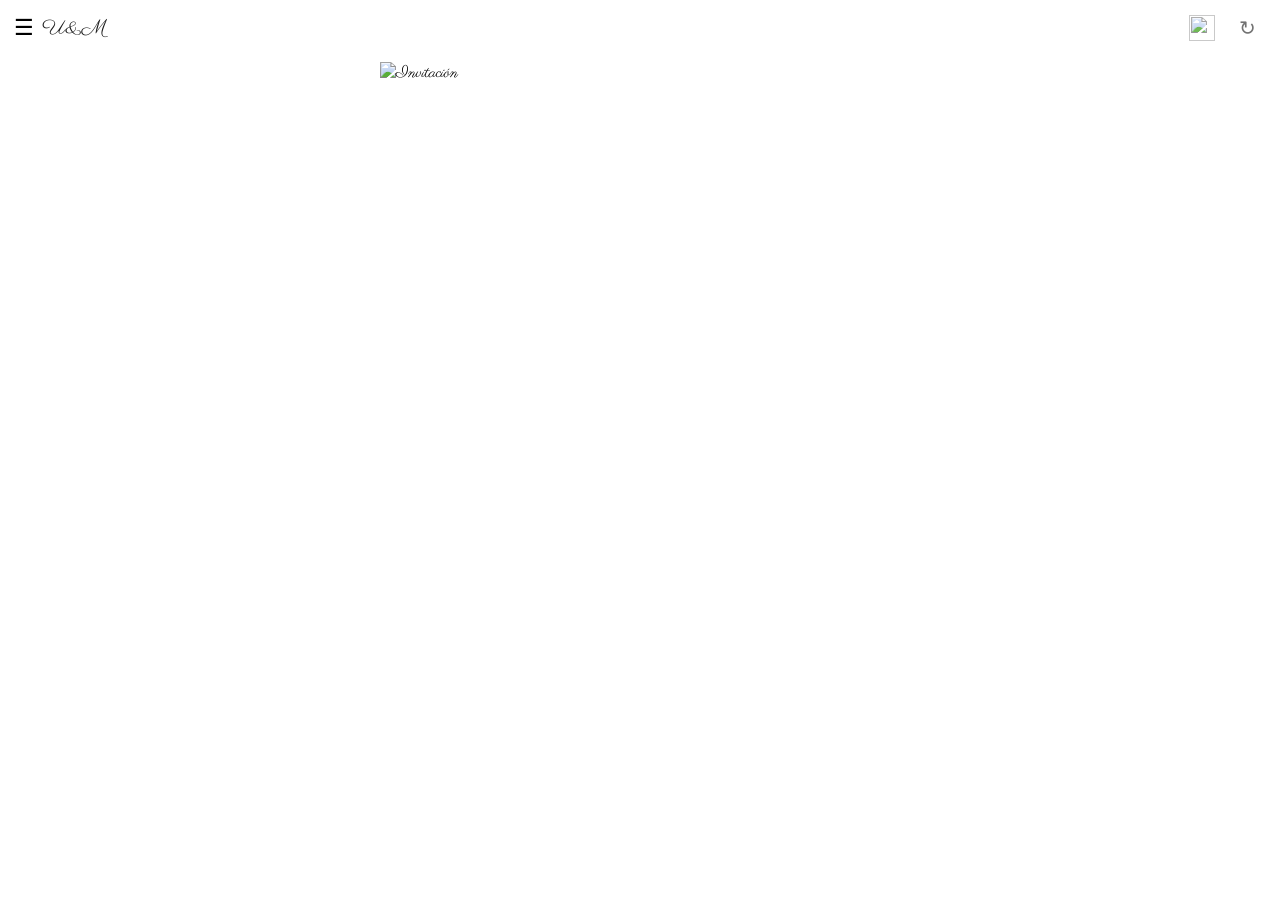
==== index.html @ 6ea9ab68 "Corregir visualización en iPhone" ====
<!DOCTYPE html>
<html lang="es">
<head>
  <meta charset="UTF-8" />
  <meta name="viewport" content="width=device-width, initial-scale=1" />
<!-- =========================
     VISTA PREVIA WHATSAPP / REDES
     ========================= -->
<!-- Vista previa WhatsApp / redes -->
<title>Urbano y María | 12/09/2026</title>
<meta name="description" content="Nos hace mucha ilusión invitarte a nuestra boda. Toca para abrir la invitación." />

<link rel="canonical" href="https://urbanoymaria.github.io/invitacion/" />

<meta property="og:locale" content="es_ES" />
<meta property="og:site_name" content="Urbano y María" />
<meta property="og:title" content="Urbano y María | 12/09/2026" />
<meta property="og:description" content="Nos hace mucha ilusión invitarte a nuestra boda. Toca para abrir la invitación." />
<meta property="og:type" content="website" />
<meta property="og:url" content="https://urbanoymaria.github.io/invitacion/" />

<meta property="og:image" content="https://urbanoymaria.github.io/invitacion/assets/whatsapp-card.jpg" />
<meta property="og:image:url" content="https://urbanoymaria.github.io/invitacion/assets/whatsapp-card.jpg" />
<meta property="og:image:secure_url" content="https://urbanoymaria.github.io/invitacion/assets/whatsapp-card.jpg" />
<meta property="og:image:type" content="image/jpeg" />
<meta property="og:image:width" content="1122" />
<meta property="og:image:height" content="1402" />
<meta property="og:image:alt" content="Invitación de boda de Urbano y María" />

<meta itemprop="name" content="Urbano y María | Invitación de boda" />
<meta itemprop="description" content="Nos hace mucha ilusión invitarte a nuestra boda. Toca para abrir la invitación." />
<meta itemprop="image" content="https://urbanoymaria.github.io/invitacion/assets/whatsapp-card.jpg" />

<meta name="twitter:card" content="summary_large_image" />
<meta name="twitter:title" content="Urbano y María | Invitación de boda" />
<meta name="twitter:description" content="Nos hace mucha ilusión invitarte a nuestra boda. Toca para abrir la invitación." />
<meta name="twitter:image" content="https://urbanoymaria.github.io/invitacion/assets/whatsapp-card.jpg" />

  <link rel="icon" type="image/png" href="assets/logo.png">
  <link rel="apple-touch-icon" href="assets/logo.png">

  <!-- Parisienne -->
  <link rel="preconnect" href="https://fonts.googleapis.com">
  <link rel="preconnect" href="https://fonts.gstatic.com" crossorigin>
  <link href="https://fonts.googleapis.com/css2?family=Parisienne&display=swap" rel="stylesheet">

  <link rel="stylesheet" href="style.css?v=8" />

  <!-- Ocultar hint de portada a los 15 segundos -->
  <style>
    .invHintHome.is-hidden {
      opacity: 0 !important;
      visibility: hidden !important;
      pointer-events: none !important;
      transition: opacity 0.45s ease, visibility 0.45s ease;
    }
  </style>
</head>

<body>

  <!-- INTRO: SOBRE -->
  <div id="intro" class="intro" aria-label="Sobre de invitación">
    <video
      id="introVideo"
      class="introVideo"
      src="assets/Sobre.mp4"
      playsinline
      webkit-playsinline
      muted
      preload="auto"
    ></video>

    <!-- Pantalla inicial para que en iPhone no aparezca todo negro antes de tocar -->
    <button id="introStartHint" class="introStartHint" type="button" aria-label="Abrir invitación">
      <span class="introSeal">U&amp;M</span>
      <span class="introNames">Urbano y María</span>
      <span class="introText">Toca para abrir el sobre</span>
    </button>
  </div>

  <!-- APP -->
  <div id="app" class="app" aria-hidden="true">

    <!-- TOPBAR -->
    <header class="topbar">
      <button id="menuBtn" class="iconBtn" aria-label="Menú" type="button">☰</button>
      <div class="logoText">U&amp;M</div>

      <button id="giftBtn" class="giftBtn" type="button" aria-label="Sorpresa">
        <img src="assets/IconoRegalo.png" alt="" class="giftIcon">
      </button>
      <button id="replayBtn" class="replayBtn" type="button" aria-label="Ver el sobre otra vez">↻</button>
    </header>

    <!-- MENÚ OVERLAY -->
    <div id="menuOverlay" class="menuOverlay" aria-hidden="true">
      <button id="closeBtn" class="closeBtn" aria-label="Cerrar" type="button">✕</button>

      <nav class="menuNav" aria-label="Navegación">
        <button class="menuLink" data-page="inicio" type="button">Invitación</button>
        <button class="menuLink" data-page="asistencia" type="button">Asistencia</button>
        <button class="menuLink" data-page="ceremonia" type="button">Ceremonia</button>
        <button class="menuLink" data-page="banquete" type="button">Banquete</button>
        <button class="menuLink" data-page="autobus" type="button">Autobús</button>
        <button class="menuLink" data-page="itinerario" type="button">Itinerario</button>
        <button class="menuLink" data-page="agradecimiento" type="button">Agradecimiento</button>
      </nav>
    </div>

    <main class="pages">

      <!-- INICIO: PORTADA COMPLETA -->
      <section class="page is-active is-visible" data-page="inicio">
        <div class="homeFit">
          <div class="invImageWrap">

            <img
              class="invImage"
              src="assets/Invitacion.png"
              alt="Invitación"
              id="openInvFull"
              draggable="false"
            />

            <!-- HINT SOLO EN LA PORTADA -->
            <div class="invHintHome" aria-hidden="true">
              Toca para ampliar la invitación
            </div>

          </div>
        </div>
      </section>

      <!-- ASISTENCIA (FORM EMBEBIDO) -->
      <section class="page" data-page="asistencia">
        <div class="formWrap">
          <iframe
            class="gform"
            src="https://docs.google.com/forms/d/e/1FAIpQLSfeHvcNCgCbFV3fCGgnvcn0bBKmm-f4SxqXnwa47AQiINEIfg/viewform?embedded=true"
            frameborder="0"
            marginheight="0"
            marginwidth="0"
            loading="lazy"
            title="Confirmación de asistencia"
          ></iframe>
        </div>
      </section>

      <!-- CEREMONIA -->
      <section class="page" data-page="ceremonia">
        <div class="placePage">
          <div class="placeMedia">
            <img class="placeImg" src="assets/Ceremonia.png" alt="Ceremonia">
          </div>

          <div class="placeInfo">
            <h2 class="placeTitle">Parroquia San Lorenzo<br>Mártir</h2>

            <a
              class="mapLink"
              href="https://www.google.com/maps/place/Parroquia+San+Lorenzo+M%C3%A1rtir/@37.3972877,-5.9966549,17z/data=!3m1!4b1!4m6!3m5!1s0xd126c092f59388d:0x5872d314a10f4389!8m2!3d37.3972877!4d-5.9966549!16s%2Fg%2F121b743b?entry=ttu"
              target="_blank"
              rel="noopener"
              aria-label="Abrir ubicación en Google Maps"
            >
              <img class="mapIcon" src="assets/IconoMapa.png" alt="">
              <div class="mapHint">(Clic)</div>
            </a>
          </div>
        </div>
      </section>

      <!-- BANQUETE -->
      <section class="page" data-page="banquete">
        <div class="placePage">
          <div class="placeMedia">
            <img class="placeImg" src="assets/Banquete.png" alt="Banquete">
          </div>

          <div class="placeInfo">
            <h2 class="placeTitle">Hacienda Los<br>Parrales</h2>

            <a
              class="mapLink"
              href="https://maps.app.goo.gl/1y66pSW94DeNK1ky6"
              target="_blank"
              rel="noopener"
              aria-label="Abrir ubicación en Google Maps"
            >
              <img class="mapIcon" src="assets/IconoMapa.png" alt="">
              <div class="mapHint">(Clic)</div>
            </a>
          </div>
        </div>
      </section>

<!-- AUTOBÚS -->
<section class="page" data-page="autobus">
  <div class="busPage busPageFit">

    <!-- IDA -->
    <div class="busBlock">
      <div class="busRouteLabel">Ida</div>

      <h2 class="busTitle">Parroquia San Lorenzo<br>Mártir</h2>

      <div class="busCard">
        <div class="busCardTitle">Parada: Torneo</div>
        <div class="busCardSub">(Salesianas San Vicente)</div>
        <div class="busCardTime">19:00h</div>
      </div>
    </div>

    <div class="busBlock">
      <h2 class="busTitle">Hacienda Los Parrales</h2>

      <a
        class="busMapLink"
        href="https://maps.app.goo.gl/1y66pSW94DeNK1ky6"
        target="_blank"
        rel="noopener"
        aria-label="Abrir Hacienda Los Parrales en Google Maps"
      >
        <img class="busMapIcon" src="assets/IconoMapa.png" alt="">
        <div class="busMapHint">(Clic)</div>
      </a>
    </div>

    <!-- VUELTA -->
    <div class="busBlock">
      <div class="busRouteLabel">Vuelta</div>

      <h2 class="busTitle">Hacienda Los Parrales</h2>

      <div class="busCard">
        <div class="busCardTime">05:00h</div>
      </div>

      <div class="busCity">Gines - Sevilla</div>
    </div>

    <div class="busDivider">
      <span></span><i>∞</i><span></span>
    </div>

    <div class="busBlock">
      <div class="busWrap">
        <h2 class="placeTitle">Otros</h2>

        <div class="otrosRow">
          <div class="otrosLeft">Taxi Sanlúcar</div>
          <div class="otrosRight">
            <a class="otrosLink" href="tel:654110110">654 110 110</a>
          </div>
        </div>

      </div>
    </div>

  </div>
</section>
<!-- ITINERARIO -->
<section class="page" data-page="itinerario">
  <div class="timelinePage">
    <h2 class="timelineTitle">Itinerario</h2>

    <div class="timelineList">

      <div class="timelineItem">
        <div class="timelineIcon">⛪</div>
        <div class="timelineContent">
          <div class="timelineTime">17:00 h</div>
          <div class="timelineEvent">Ceremonia</div>
        </div>
      </div>

      <div class="timelineItem">
        <div class="timelineIcon">🚌</div>
        <div class="timelineContent">
          <div class="timelineTime">19:00 h</div>
          <div class="timelineEvent">Recogida</div>
        </div>
      </div>

      <div class="timelineItem">
        <div class="timelineIcon">🥂</div>
        <div class="timelineContent">
          <div class="timelineTime">20:00 h</div>
          <div class="timelineEvent">Recepción</div>
        </div>
      </div>

      <div class="timelineItem">
        <div class="timelineIcon">🍽️</div>
        <div class="timelineContent">
          <div class="timelineTime">22:00 h</div>
          <div class="timelineEvent">Cena</div>
        </div>
      </div>

      <div class="timelineItem">
        <div class="timelineIcon">🎶</div>
        <div class="timelineContent">
          <div class="timelineTime">00:00 h</div>
          <div class="timelineEvent">Baile</div>
        </div>
      </div>

      <div class="timelineItem">
        <div class="timelineIcon">🚕</div>
        <div class="timelineContent">
          <div class="timelineTime">05:00 h</div>
          <div class="timelineEvent">Fin de fiesta</div>
        </div>
      </div>

    </div>
  </div>
</section>

      <!-- AGRADECIMIENTO -->
      <section class="page" data-page="agradecimiento">
        <div class="thanksWrap">
          <p class="thanksText">¡Para nosotros lo más importante es tu presencia!</p>

          <p class="thanksText">
            Pero si deseas tener un detalle con nosotros, puedes hacerlo en la siguiente cuenta bancaria
          </p>

          <p class="thanksIban">
            ES55 0081 0265 9900 0226 7630
          </p>
        </div>
      </section>

    </main>
  </div>

  <!-- OVERLAY FULLSCREEN INVITACIÓN -->
  <div id="invFull" class="invFull" aria-hidden="true">
    <img
      id="invFullImg"
      src="assets/Invitacionhorizontal.png"
      alt="Invitación horizontal"
      class="invFullImg"
      draggable="false"
    >
  </div>

  <!-- OVERLAY SORPRESA -->
  <div id="giftOverlay" class="giftOverlay" aria-hidden="true">
    <div class="giftCard" role="dialog" aria-label="Sorpresa">
      <img class="giftImg" src="assets/MarcoSanLorenzo.png" alt="Ejemplo enmarcado: Plaza de San Lorenzo" />

      <div class="giftText">
        La invitación física tiene detrás la <b>Plaza de San Lorenzo</b>.
        <br>
        Está pensada para que puedas <b>enmarcarla</b> y guardarla de recuerdo.
      </div>

      <div class="giftHint">Toca para cerrar</div>
    </div>
  </div>

  <script>
  // ========= ALTURA REAL EN MÓVILES / iPHONE =========
  function setRealViewportHeight() {
    document.documentElement.style.setProperty("--vh", `${window.innerHeight * 0.01}px`);
  }

  setRealViewportHeight();
  window.addEventListener("resize", setRealViewportHeight);
  window.addEventListener("orientationchange", () => {
    setTimeout(setRealViewportHeight, 300);
  });

  // ========= INTRO SOBRE =========
  const intro = document.getElementById("intro");
  const introVideo = document.getElementById("introVideo");
  const introStartHint = document.getElementById("introStartHint");
  const app = document.getElementById("app");

  let started = false;
  let introFallbackTimer = null;

  // ========= HINT PORTADA 15 SEGUNDOS =========
  const invHintHome = document.querySelector(".invHintHome");
  let invHintTimer = null;

  function showHomeHintFor15Seconds() {
    if (!invHintHome) return;

    clearTimeout(invHintTimer);
    invHintHome.classList.remove("is-hidden");

    invHintTimer = setTimeout(() => {
      invHintHome.classList.add("is-hidden");
    }, 15000);
  }

  function showApp(){
    clearTimeout(introFallbackTimer);

    intro.style.display = "none";
    intro.classList.remove("fadeOut");
    intro.classList.remove("is-playing");

    app.classList.add("show");
    app.setAttribute("aria-hidden", "false");

    setRealViewportHeight();
    window.scrollTo(0,0);

    showHomeHintFor15Seconds();
  }

  function showIntro(){
    clearTimeout(introFallbackTimer);
    clearTimeout(invHintTimer);

    app.classList.remove("show");
    app.setAttribute("aria-hidden", "true");

    intro.style.display = "block";
    intro.classList.remove("fadeOut");
    intro.classList.remove("is-playing");

    started = false;

    if (invHintHome) invHintHome.classList.remove("is-hidden");

    try{
      introVideo.pause();
      introVideo.currentTime = 0;
    }catch(e){}
  }

  async function startIntro(e){
    if (e) {
      e.preventDefault();
      e.stopPropagation();
    }

    if (started) return;
    started = true;

    clearTimeout(introFallbackTimer);

    intro.classList.add("is-playing");

    // Fallback iPhone: si Safari no lanza el ended del vídeo, no se queda bloqueado.
    const fallbackSeconds = Number.isFinite(introVideo.duration) && introVideo.duration > 0
      ? Math.min(introVideo.duration + 1, 10)
      : 7;

    introFallbackTimer = setTimeout(() => {
      intro.classList.add("fadeOut");
      setTimeout(showApp, 520);
    }, fallbackSeconds * 1000);

    try {
      introVideo.muted = true;
      introVideo.setAttribute("muted", "");
      introVideo.setAttribute("playsinline", "");
      introVideo.setAttribute("webkit-playsinline", "");

      introVideo.currentTime = 0;
      await introVideo.play();
    } catch (error) {
      clearTimeout(introFallbackTimer);
      intro.classList.add("fadeOut");
      setTimeout(showApp, 520);
    }
  }

  if (intro && introVideo) {
    intro.addEventListener("click", startIntro, { passive: false });
    intro.addEventListener("touchend", startIntro, { passive: false });

    if (introStartHint) {
      introStartHint.addEventListener("click", startIntro, { passive: false });
      introStartHint.addEventListener("touchend", startIntro, { passive: false });
    }

    introVideo.addEventListener("ended", () => {
      clearTimeout(introFallbackTimer);
      intro.classList.add("fadeOut");
      setTimeout(showApp, 520);
    });

    introVideo.addEventListener("error", () => {
      clearTimeout(introFallbackTimer);
      intro.classList.add("fadeOut");
      setTimeout(showApp, 520);
    });
  }

  // ========= MENÚ =========
  const menuBtn = document.getElementById("menuBtn");
  const closeBtn = document.getElementById("closeBtn");
  const menuOverlay = document.getElementById("menuOverlay");

  if (menuBtn && menuOverlay) {
    menuBtn.addEventListener("click", () => menuOverlay.classList.add("show"));
  }

  if (closeBtn && menuOverlay) {
    closeBtn.addEventListener("click", () => menuOverlay.classList.remove("show"));
  }

  if (menuOverlay) {
    menuOverlay.addEventListener("click", (e) => {
      if (e.target === menuOverlay) menuOverlay.classList.remove("show");
    });
  }

  // ========= PÁGINAS =========
  const pages = Array.from(document.querySelectorAll(".page"));
  let active = "inicio";

  function getPage(name){ return pages.find(p => p.dataset.page === name); }

  function setActive(target){
    if (!target || target === active) return;

    const current = getPage(active);
    const next = getPage(target);

    if (!current || !next) return;

    current.classList.remove("is-visible");

    setTimeout(() => {
      current.classList.remove("is-active");
      next.classList.add("is-active");

      requestAnimationFrame(() => next.classList.add("is-visible"));

      active = target;
      setRealViewportHeight();
      window.scrollTo(0,0);

      if (target === "inicio") {
        showHomeHintFor15Seconds();
      }
    }, 220);
  }

  document.querySelectorAll(".menuLink").forEach(btn => {
    btn.addEventListener("click", () => {
      if (menuOverlay) menuOverlay.classList.remove("show");
      setActive(btn.dataset.page);
    });
  });

  // ========= REPLAY =========
  const replayBtn = document.getElementById("replayBtn");

  if (replayBtn) {
    replayBtn.addEventListener("click", () => {
      if (menuOverlay) menuOverlay.classList.remove("show");
      showIntro();
    });
  }

  // ========= INVITACIÓN FULLSCREEN ROBUSTA iPHONE =========
  const openInv = document.getElementById("openInvFull");
  const invFull = document.getElementById("invFull");
  const invFullImg = document.getElementById("invFullImg");

  let lastOpenedFullAt = 0;

  function openFull(e){
    if (e) {
      e.preventDefault();
      e.stopPropagation();
    }

    if (!invFull) return;

    lastOpenedFullAt = Date.now();

    invFull.classList.add("show");
    invFull.setAttribute("aria-hidden", "false");

    setRealViewportHeight();
  }

  function closeFull(e){
    if (e) {
      e.preventDefault();
      e.stopPropagation();
    }

    // Evita que iPhone abra y cierre instantáneamente por doble evento touch/click.
    if (Date.now() - lastOpenedFullAt < 450) return;

    if (!invFull) return;

    invFull.classList.remove("show");
    invFull.setAttribute("aria-hidden", "true");
  }

  if (openInv && invFull) {
    openInv.addEventListener("click", openFull, { passive: false });
    openInv.addEventListener("touchend", openFull, { passive: false });

    invFull.addEventListener("click", closeFull, { passive: false });
    invFull.addEventListener("touchend", closeFull, { passive: false });

    if (invFullImg) {
      invFullImg.addEventListener("click", closeFull, { passive: false });
      invFullImg.addEventListener("touchend", closeFull, { passive: false });
    }
  }

  // ========= SORPRESA =========
  const giftBtn = document.getElementById("giftBtn");
  const giftOverlay = document.getElementById("giftOverlay");

  if (giftBtn && giftOverlay) {
    giftBtn.addEventListener("click", (e) => {
      e.preventDefault();
      e.stopPropagation();

      giftOverlay.classList.add("show");
      giftOverlay.setAttribute("aria-hidden", "false");
    });

    giftOverlay.addEventListener("click", (e) => {
      e.preventDefault();
      e.stopPropagation();

      giftOverlay.classList.remove("show");
      giftOverlay.setAttribute("aria-hidden", "true");
    });
  }
</script>

</body>
</html>
---- style.css ----
/* =========================
   RESET + VARIABLES
========================= */
*{ margin:0; padding:0; box-sizing:border-box; }

:root{
  --text-main: rgba(0,0,0,.72);
  --text-soft: rgba(0,0,0,.55);
  --overlay: rgba(0,0,0,.35);
}

html, body{
  height:100%;
  width:100%;
  overflow:hidden;
}

body{
  background:#fff;
  font-family:"Parisienne", cursive;
  color:var(--text-soft);
}

/* =========================
   INTRO (SOBRE)
========================= */
.intro{
  position:fixed;
  inset:0;
  background:#000;
  z-index:9999;
  opacity:1;
  transition:opacity 520ms ease;
}
.intro.fadeOut{
  opacity:0;
  pointer-events:none;
}
.introVideo{
  width:100vw;
  height:100vh;
  object-fit:cover;
  display:block;
  background:#000;
}

/* =========================
   APP + TOPBAR
========================= */
.app{ display:none; height:100%; }
.app.show{ display:block; }

.topbar{
  position:fixed;
  top:0; left:0; right:0;
  height:56px;
  display:flex;
  align-items:center;
  padding:0 14px;
  background:rgba(255,255,255,.92);
  z-index:10;
}

.iconBtn{
  background:transparent;
  border:0;
  font-size:22px;
  cursor:pointer;
  color:var(--text-main);
  -webkit-tap-highlight-color: transparent;
}

.logoText{
  font-size:20px;
  margin-left:8px;
  color:var(--text-main);
  opacity:.9;
}

.replayBtn{
  background:transparent;
  border:0;
  font-size:20px;
  cursor:pointer;
  color:var(--text-main);
  opacity:.55;
  padding: 8px 10px;
  -webkit-tap-highlight-color: transparent;
}
.replayBtn:hover{ opacity:1; }

/* =========================
   PAGES
========================= */
.pages{
  padding-top:56px;
  height:100%;
}

.page{
  display:none;
  height:calc(100vh - 56px);
  height:calc(100svh - 56px);
  overflow:hidden;
  background:#fff;

  opacity:0;
  transform:translateY(4px);
  transition:opacity 220ms ease, transform 220ms ease;
}
.page.is-active{ display:block; }
.page.is-visible{ opacity:1; transform:translateY(0); }

/* =========================
   INICIO (PORTADA)
========================= */
.homeFit{
  height:100%;
  display:flex;
  align-items:center;
  justify-content:center;
  padding:6px;
}

.invImageWrap{
  width:100%;
  height:100%;
  max-width:520px;
  display:flex;
  align-items:center;
  justify-content:center;
  position: relative;
}

.invImage{
  width:100%;
  height:100%;
  object-fit:contain;
  display:block;
  cursor:pointer;
  -webkit-tap-highlight-color: transparent;
  -webkit-touch-callout: none;
  -webkit-user-select: none;
  user-select: none;
  -webkit-user-drag: none;
}

/* HINT PORTADA */
.invHintHome{
  position: absolute;
  left: 50%;
  top: 16px;
  transform: translateX(-50%);
  font-size: 14px;
  color: rgba(0,0,0,.55);
  opacity: 0;
  pointer-events: none;
  animation: invHomeHint 4s ease forwards;
}
@keyframes invHomeHint{
  0%{ opacity:0; transform: translateX(-50%) translateY(8px); }
  10%{ opacity:1; transform: translateX(-50%) translateY(0); }
  80%{ opacity:1; }
  100%{ opacity:0; }
}

/* =========================
   ASISTENCIA (FORM)
========================= */
.formWrap{ height:100%; width:100%; }
.gform{ width:100%; height:100%; border:0; }

/* =========================
   CEREMONIA / BANQUETE
========================= */
.placePage{
  height:100%;
  display:flex;
  flex-direction:column;
  justify-content:space-between;
  padding:12px 12px 18px;
  max-width:520px;
  margin:0 auto;
  gap:10px;
}
.placeMedia{
  flex:1 1 auto;
  min-height:0;
  border-radius:14px;
  overflow:hidden;
  background:#fff;
  display:flex;
  align-items:center;
  justify-content:center;
}
.placeImg{
  width:100%;
  height:100%;
  object-fit:cover;
  opacity:.7;
  display:block;
}
.placeInfo{ flex:0 0 auto; text-align:center; }
.placeTitle{
  font-weight:400;
  color:var(--text-main);
  font-size:clamp(28px, 6vw, 44px);
  line-height:1.05;
  margin-bottom:8px;
}
.mapLink{
  display:inline-flex;
  flex-direction:column;
  align-items:center;
  gap:6px;
  text-decoration:none;
}
.mapIcon{ width:52px; height:auto; display:block; opacity:.9; }
.mapHint{ font-size:18px; color:var(--text-soft); }

/* =========================
   MENÚ OVERLAY
========================= */
.menuOverlay{
  position:fixed;
  inset:0;
  display:none;
  background:var(--overlay);
  backdrop-filter:blur(6px);
  -webkit-backdrop-filter:blur(6px);
  z-index:20;
}
.menuOverlay.show{ display:block; }

.closeBtn{
  position:absolute;
  top:10px;
  left:10px;
  width:44px;
  height:44px;
  background:transparent;
  border:0;
  font-size:22px;
  color:#fff;
  cursor:pointer;
  -webkit-tap-highlight-color: transparent;
}

.menuNav{
  position:absolute;
  top:70px;
  left:22px;
  display:flex;
  flex-direction:column;
  gap:14px;
}

.menuLink{
  background:transparent;
  border:0;
  padding:0;
  cursor:pointer;
  font-family:"Parisienne", cursive;
  font-size:34px;
  color:rgba(255,255,255,.95);
  text-align:left;
  -webkit-tap-highlight-color: transparent;
}

/* =========================
   AUTOBÚS
========================= */
.busPage{
  height:100%;
  max-width:520px;
  margin:0 auto;
  padding:14px 16px 18px;
  display:flex;
  flex-direction:column;
  justify-content:flex-start;
  gap:14px;
  text-align:center;
}
.busBlock{ display:flex; flex-direction:column; gap:10px; }
.busTitle{
  font-size:clamp(22px, 5vw, 34px);
  color:var(--text-main);
  font-weight:400;
  line-height:1.05;
}
.busCard{
  background:rgba(0,0,0,.03);
  border:1px solid rgba(0,0,0,.06);
  border-radius:12px;
  padding:10px 12px;
  margin:0 auto;
  width:min(360px, 92%);
}
.busCardTitle{ font-size:clamp(16px, 3.8vw, 20px); color:var(--text-soft); line-height:1.2; }
.busCardSub{ font-size:clamp(14px, 3.3vw, 18px); color:rgba(0,0,0,.45); margin-top:2px; }
.busCardTime{ margin-top:6px; font-size:clamp(18px, 4vw, 22px); color:var(--text-main); }
.busDivider{ display:flex; align-items:center; justify-content:center; gap:12px; opacity:.55; }
.busDivider span{ height:1px; flex:1; background:rgba(0,0,0,.18); }
.busDivider i{ font-style:normal; font-size:18px; color:rgba(0,0,0,.35); transform:translateY(-1px); }
.busMapLink{ display:flex; flex-direction:column; align-items:center; gap:6px; text-decoration:none; }
.busMapIcon{ width:46px; height:auto; opacity:.95; }
.busMapHint{ font-size:16px; color:rgba(0,0,0,.42); }
.busCity{ margin-top:2px; font-size:clamp(16px, 3.8vw, 20px); color:rgba(0,0,0,.5); }

.busWrap{ max-width: 520px; margin: 0 auto; padding: 0 14px; }
.otrosRow{
  display:grid;
  grid-template-columns: 1fr auto;
  gap: 14px;
  align-items:center;
  padding: 12px 0;
  border-bottom: 1px solid rgba(0,0,0,0.10);
}
.otrosRow:last-child{ border-bottom: none; }
.otrosLeft{ text-align:left; }
.otrosRight{ text-align:right; }
.otrosLink{
  text-decoration:none;
  color: rgba(0,0,0,.65);
  padding: 8px 10px;
  border-radius: 10px;
}
.otrosLink:active{ background: rgba(0,0,0,.06); }

/* =========================
   AGRADECIMIENTO
========================= */
.page[data-page="agradecimiento"] .thanksWrap{
  height:100%;
  max-width:520px;
  margin:0 auto;
  padding:18px 22px;
  display:flex;
  flex-direction:column;
  justify-content:center;
  gap:18px;
  text-align:center;
}
.page[data-page="agradecimiento"] .thanksText{
  font-size: clamp(22px, 5.4vw, 30px);
  line-height:1.32;
  color: rgba(0,0,0,.70);
  font-family:"Parisienne", cursive;
}
.page[data-page="agradecimiento"] .thanksIban {
  margin-top: 6px;
  font-family: "Times New Roman", Times, serif !important;
  font-style: normal !important;
  font-weight: 400;
  font-size: clamp(16px, 4vw, 20px);
  letter-spacing: 1.4px;
  color: rgba(0,0,0,.60);
}

/* =========================
   INVITACIÓN FULLSCREEN (TRANSPARENTE + TRANSICIÓN)
========================= */
.invFull{
  position: fixed;
  inset: 0;
  z-index: 50;

  display: flex;
  align-items: center;
  justify-content: center;

  background: rgba(255,255,255,0);
  backdrop-filter: blur(2px);
  -webkit-backdrop-filter: blur(2px);

  opacity: 0;
  pointer-events: none;
  transition: opacity 320ms ease;

  -webkit-tap-highlight-color: transparent;
}

.invFull.show{
  opacity: 1;
  pointer-events: auto;
}

.invFullImg{
  width: 100vw;      /* full ancho */
  height: auto;
  max-height: 100vh;

  object-fit: contain;
  display: block;

  transform: scale(0.96);
  opacity: 0;
  transition: opacity 320ms ease, transform 320ms ease;

  -webkit-user-select: none;
  user-select: none;
  -webkit-user-drag: none;
  -webkit-tap-highlight-color: transparent;
}

.invFull.show .invFullImg{
  opacity: 1;
  transform: scale(1);
}

/* =========================
   BOTÓN SORPRESA (TOPBAR)
========================= */
.giftBtn{
  margin-left:auto;
  background:transparent;
  border:0;
  font-size:20px;
  cursor:pointer;
  color:var(--text-main);
  opacity:.7;
  padding: 8px 10px;
  -webkit-tap-highlight-color: transparent;
  -webkit-touch-callout: none;
  user-select: none;
}
.giftBtn:hover{ opacity:1; }

/* =========================
   OVERLAY SORPRESA
========================= */
.giftOverlay{
  position: fixed;
  inset: 0;
  z-index: 60;
  display: none;

  background: rgba(255,255,255,.35);
  backdrop-filter: blur(10px);
  -webkit-backdrop-filter: blur(10px);

  opacity: 0;
  transition: opacity 220ms ease;

  -webkit-tap-highlight-color: transparent;
}

.giftOverlay.show{
  display: block;
  opacity: 1;
}

.giftCard{
  position: absolute;
  left: 50%;
  top: 52%;
  transform: translate(-50%, -50%);

  width: min(420px, 86vw);
  padding: 14px;

  border-radius: 18px;
  background: rgba(255,255,255,.78);
  border: 1px solid rgba(0,0,0,.08);
  box-shadow: 0 12px 40px rgba(0,0,0,.10);

  text-align: center;
  animation: giftIn 240ms ease both;
}

@keyframes giftIn{
  from{ opacity: 0; transform: translate(-50%, -50%) scale(.98); }
  to{ opacity: 1; transform: translate(-50%, -50%) scale(1); }
}

.giftImg{
  width: 100%;
  height: auto;
  display: block;
  border-radius: 14px;
}

.giftText{
  margin-top: 10px;
  font-size: 22px;
  line-height: 1.25;
  color: rgba(0,0,0,.62);
}

.giftText b{
  font-weight: 400;
  color: rgba(0,0,0,.72);
}

.giftHint{
  margin-top: 10px;
  font-size: 16px;
  color: rgba(0,0,0,.45);
}

/* =========================
   BOTÓN SORPRESA (ICONO IMAGEN)
========================= */
.giftBtn{
  margin-left:auto;
  background:transparent;
  border:0;
  padding: 6px 8px;
  cursor:pointer;
  opacity:.85;

  display:flex;
  align-items:center;
  justify-content:center;

  -webkit-tap-highlight-color: transparent;
  -webkit-touch-callout: none;
  user-select: none;
}

.giftBtn:hover{ opacity:1; }

.giftIcon{
  width: 26px;      /* ajusta aquí si lo quieres más grande */
  height: 26px;
  display:block;
  object-fit: contain;

  -webkit-user-select: none;
  user-select: none;
  -webkit-user-drag: none;
  -webkit-tap-highlight-color: transparent;
}

/* para que ↻ quede a la derecha */
.replayBtn{
  margin-left: 6px;
}

.page[data-page="autobus"] .busRouteLabel {
  display: inline-flex;
  align-items: center;
  justify-content: center;

  margin-bottom: 8px;
  padding: 4px 18px;

  font-family: "Times New Roman", Times, serif;
  font-size: clamp(10px, 2.6vw, 12px);
  font-weight: 400;
  letter-spacing: 0.22em;
  text-transform: uppercase;

  color: rgba(0, 0, 0, 0.48);
  border-top: 1px solid rgba(0, 0, 0, 0.14);
  border-bottom: 1px solid rgba(0, 0, 0, 0.14);
}

/* =========================================================
   AUTOBÚS - COMPACTADO GLOBAL SIN ROMPER DISEÑO
   ========================================================= */

   .page[data-page="autobus"] {
    overflow: hidden;
  }
  
  .busPageFit {
    transform: scale(0.97);
    transform-origin: top center;
    margin-top: 6px;
  }
  
  /* Móviles normales */
  @media (max-width: 768px) {
    .busPageFit {
      transform: scale(0.94);
      transform-origin: top center;
      margin-top: 0;
    }
  }
  
  /* Móviles bajos */
  @media (max-height: 740px) {
    .busPageFit {
      transform: scale(0.88);
      transform-origin: top center;
      margin-top: 0;
    }
  }
  
  /* Móviles muy bajos */
  @media (max-height: 670px) {
    .busPageFit {
      transform: scale(0.82);
      transform-origin: top center;
      margin-top: 0;
    }
  }

  /* =========================================================
   COLOR TEXTO GLOBAL - TODO EN NEGRO
   ========================================================= */

body,
.app,
.page,
.page *,
.menuOverlay,
.menuOverlay *,
.topbar,
.topbar *,
.logoText,
.placeTitle,
.busTitle,
.busRouteLabel,
.busCardTitle,
.busCardSub,
.busCardTime,
.busCity,
.busMapHint,
.mapHint,
.otrosLeft,
.otrosRight,
.otrosLink,
.thanksText,
.thanksIban,
.timelineTitle,
.timelineTime,
.timelineEvent,
.timelineContent {
  color: #000 !important;
}

/* Enlaces también en negro */
a,
a:visited,
a:hover,
a:active {
  color: #000 !important;
}

/* Iconos / textos pequeños */
.giftHint,
.giftText,
.invHintHome {
  color: #000 !important;
}

/* Si algún texto tenía opacidad baja */
.timelineTime,
.timelineEvent,
.busCardTitle,
.busCardSub,
.busCardTime,
.busCity,
.mapHint,
.busMapHint,
.otrosLeft,
.otrosRight,
.otrosLink {
  opacity: 1 !important;
}


/* =========================================================
   ITINERARIO EN HTML - CENTRADO REAL
   ========================================================= */

   .timelinePage {
    min-height: 100%;
    padding: 76px 18px 36px;
    display: flex;
    flex-direction: column;
    align-items: center;
    justify-content: center;
  }
  
  .timelineTitle {
    margin: 0 0 26px;
    font-size: clamp(42px, 9vw, 64px);
    line-height: 0.95;
    font-weight: 400;
    color: #111;
    text-align: center;
  }
  
  .timelineInfinity {
    display: none;
  }
  
  .timelineList {
    position: relative;
    width: fit-content;
    max-width: 92vw;
    margin: 0 auto;
    padding: 2px 0;
    transform: translateX(16px);
  }
  
  .timelineList::before {
    content: "";
    position: absolute;
    left: 31px;
    top: 18px;
    bottom: 18px;
    width: 1.2px;
    background: #c7c7c7;
  }
  
  .timelineItem {
    position: relative;
    display: grid;
    grid-template-columns: 62px auto;
    align-items: center;
    column-gap: 18px;
    margin: 14px 0;
  }
  
  .timelineIcon {
    position: relative;
    z-index: 1;
    width: 62px;
    height: 62px;
    display: flex;
    align-items: center;
    justify-content: center;
    font-size: 30px;
    background: #f7f7f7;
    border-radius: 50%;
  }
  
  .timelineContent {
    text-align: left;
    min-width: 130px;
  }
  
  .timelineTime {
    font-size: clamp(27px, 6vw, 38px);
    line-height: 0.95;
    color: #111;
  }
  
  .timelineEvent {
    margin-top: 1px;
    font-size: clamp(23px, 5vw, 32px);
    line-height: 1;
    color: #111;
  }
  
  /* Móviles pequeños */
  @media (max-width: 480px) {
    .timelinePage {
      padding: 68px 16px 32px;
      justify-content: center;
    }
  
    .timelineTitle {
      font-size: clamp(39px, 8.5vw, 54px);
      margin-bottom: 22px;
    }
  
    .timelineList {
      transform: translateX(14px);
    }
  
    .timelineList::before {
      left: 29px;
    }
  
    .timelineItem {
      grid-template-columns: 58px auto;
      column-gap: 17px;
      margin: 13px 0;
    }
  
    .timelineIcon {
      width: 58px;
      height: 58px;
      font-size: 28px;
    }
  
    .timelineContent {
      min-width: 126px;
    }
  
    .timelineTime {
      font-size: clamp(25px, 6vw, 34px);
    }
  
    .timelineEvent {
      font-size: clamp(21px, 5vw, 29px);
    }
  }
  
  /* Móviles bajos */
  @media (max-height: 740px) {
    .timelinePage {
      padding-top: 56px;
      padding-bottom: 24px;
    }
  
    .timelineTitle {
      margin-bottom: 16px;
    }
  
    .timelineList {
      transform: translateX(12px);
    }
  
    .timelineItem {
      grid-template-columns: 52px auto;
      column-gap: 15px;
      margin: 10px 0;
    }
  
    .timelineIcon {
      width: 52px;
      height: 52px;
      font-size: 25px;
    }
  
    .timelineList::before {
      left: 26px;
    }
  
    .timelineContent {
      min-width: 118px;
    }
  
    .timelineTime {
      font-size: clamp(22px, 5.4vw, 30px);
    }
  
    .timelineEvent {
      font-size: clamp(19px, 4.6vw, 25px);
    }
  }

  /* =========================================================
   MENÚ OVERLAY EN BLANCO
   ========================================================= */

.menuOverlay,
.menuOverlay * {
  color: #fff !important;
}

.menuOverlay .menuLink,
.menuOverlay .closeBtn {
  color: #fff !important;
}

/* =========================================================
   FIX iPHONE - PANTALLA INICIAL DEL SOBRE SIN NEGRO
   ========================================================= */

html,
body {
  height: calc(var(--vh, 1vh) * 100);
}

.app,
.pages {
  height: calc(var(--vh, 1vh) * 100);
}

.page {
  height: calc((var(--vh, 1vh) * 100) - 56px) !important;
}

.intro {
  height: calc(var(--vh, 1vh) * 100);
  background:
    radial-gradient(circle at 50% 42%, rgba(158, 25, 43, 0.95) 0%, rgba(95, 8, 22, 0.98) 55%, rgba(42, 0, 8, 1) 100%);
  overflow: hidden;
}

.introVideo {
  height: calc(var(--vh, 1vh) * 100);
  opacity: 0;
  transition: opacity 260ms ease;
}

.intro.is-playing .introVideo {
  opacity: 1;
}

.introStartHint {
  position: absolute;
  inset: 0;
  z-index: 2;

  display: flex;
  flex-direction: column;
  align-items: center;
  justify-content: center;
  gap: 10px;

  border: 0;
  background: transparent;
  color: #fff;
  font-family: "Parisienne", cursive;
  text-align: center;
  cursor: pointer;

  -webkit-tap-highlight-color: transparent;
  -webkit-touch-callout: none;
  user-select: none;
}

.introSeal {
  width: 78px;
  height: 78px;
  display: flex;
  align-items: center;
  justify-content: center;

  border-radius: 999px;
  border: 1px solid rgba(255, 215, 130, 0.8);
  background: radial-gradient(circle, #d7a642 0%, #9b681d 72%);
  box-shadow: 0 10px 30px rgba(0,0,0,.22);

  color: #fff7df;
  font-size: 25px;
  line-height: 1;
}

.introNames {
  margin-top: 6px;
  font-size: clamp(42px, 12vw, 76px);
  line-height: 0.95;
  color: #fff;
  text-shadow: 0 2px 18px rgba(0,0,0,.28);
}

.introText {
  font-size: clamp(22px, 6vw, 34px);
  color: rgba(255,255,255,.88);
  text-shadow: 0 1px 14px rgba(0,0,0,.22);
}

.intro.is-playing .introStartHint,
.intro.fadeOut .introStartHint {
  opacity: 0;
  pointer-events: none;
  transition: opacity 220ms ease;
}

.invFull {
  height: calc(var(--vh, 1vh) * 100);
  background: rgba(255, 255, 255, 0.96);
}

.invFullImg {
  width: auto !important;
  max-width: 100vw !important;
  max-height: calc(var(--vh, 1vh) * 100) !important;
  object-fit: contain !important;
}

/* Mantiene el menú en blanco aunque el resto de textos estén en negro */
.menuOverlay,
.menuOverlay * {
  color: #fff !important;
}

.menuOverlay .menuLink,
.menuOverlay .closeBtn {
  color: #fff !important;
}
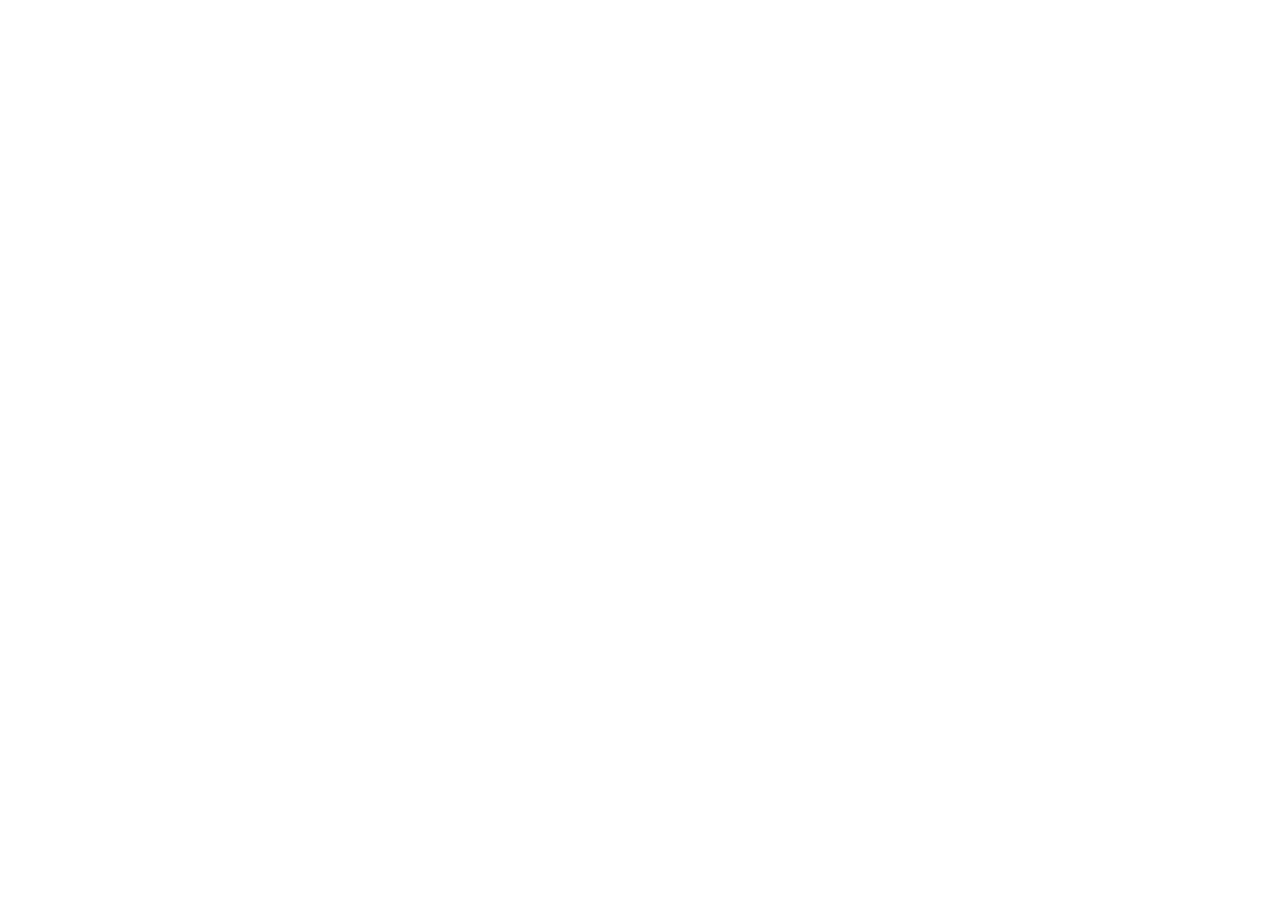
==== commit bd0ab60c: "Corregir visualización en iPhone" ====
--- a/index.html
+++ b/index.html
@@ -3,640 +3,280 @@
 <head>
   <meta charset="UTF-8" />
   <meta name="viewport" content="width=device-width, initial-scale=1" />
-<!-- =========================
-     VISTA PREVIA WHATSAPP / REDES
-     ========================= -->
-<!-- Vista previa WhatsApp / redes -->
-<title>Urbano y María | 12/09/2026</title>
-<meta name="description" content="Nos hace mucha ilusión invitarte a nuestra boda. Toca para abrir la invitación." />
-
-<link rel="canonical" href="https://urbanoymaria.github.io/invitacion/" />
-
-<meta property="og:locale" content="es_ES" />
-<meta property="og:site_name" content="Urbano y María" />
-<meta property="og:title" content="Urbano y María | 12/09/2026" />
-<meta property="og:description" content="Nos hace mucha ilusión invitarte a nuestra boda. Toca para abrir la invitación." />
-<meta property="og:type" content="website" />
-<meta property="og:url" content="https://urbanoymaria.github.io/invitacion/" />
-
-<meta property="og:image" content="https://urbanoymaria.github.io/invitacion/assets/whatsapp-card.jpg" />
-<meta property="og:image:url" content="https://urbanoymaria.github.io/invitacion/assets/whatsapp-card.jpg" />
-<meta property="og:image:secure_url" content="https://urbanoymaria.github.io/invitacion/assets/whatsapp-card.jpg" />
-<meta property="og:image:type" content="image/jpeg" />
-<meta property="og:image:width" content="1122" />
-<meta property="og:image:height" content="1402" />
-<meta property="og:image:alt" content="Invitación de boda de Urbano y María" />
-
-<meta itemprop="name" content="Urbano y María | Invitación de boda" />
-<meta itemprop="description" content="Nos hace mucha ilusión invitarte a nuestra boda. Toca para abrir la invitación." />
-<meta itemprop="image" content="https://urbanoymaria.github.io/invitacion/assets/whatsapp-card.jpg" />
-
-<meta name="twitter:card" content="summary_large_image" />
-<meta name="twitter:title" content="Urbano y María | Invitación de boda" />
-<meta name="twitter:description" content="Nos hace mucha ilusión invitarte a nuestra boda. Toca para abrir la invitación." />
-<meta name="twitter:image" content="https://urbanoymaria.github.io/invitacion/assets/whatsapp-card.jpg" />
-
-  <link rel="icon" type="image/png" href="assets/logo.png">
-  <link rel="apple-touch-icon" href="assets/logo.png">
-
-  <!-- Parisienne -->
-  <link rel="preconnect" href="https://fonts.googleapis.com">
-  <link rel="preconnect" href="https://fonts.gstatic.com" crossorigin>
-  <link href="https://fonts.googleapis.com/css2?family=Parisienne&display=swap" rel="stylesheet">
-
-  <link rel="stylesheet" href="style.css?v=8" />
-
-  <!-- Ocultar hint de portada a los 15 segundos -->
-  <style>
-    .invHintHome.is-hidden {
-      opacity: 0 !important;
-      visibility: hidden !important;
-      pointer-events: none !important;
-      transition: opacity 0.45s ease, visibility 0.45s ease;
-    }
-  </style>
-</head>
-
-<body>
-
-  <!-- INTRO: SOBRE -->
-  <div id="intro" class="intro" aria-label="Sobre de invitación">
-    <video
-      id="introVideo"
-      class="introVideo"
-      src="assets/Sobre.mp4"
-      playsinline
-      webkit-playsinline
-      muted
-      preload="auto"
-    ></video>
-
-    <!-- Pantalla inicial para que en iPhone no aparezca todo negro antes de tocar -->
-    <button id="introStartHint" class="introStartHint" type="button" aria-label="Abrir invitación">
-      <span class="introSeal">U&amp;M</span>
-      <span class="introNames">Urbano y María</span>
-      <span class="introText">Toca para abrir el sobre</span>
-    </button>
-  </div>
-
-  <!-- APP -->
-  <div id="app" class="app" aria-hidden="true">
-
-    <!-- TOPBAR -->
-    <header class="topbar">
-      <button id="menuBtn" class="iconBtn" aria-label="Menú" type="button">☰</button>
-      <div class="logoText">U&amp;M</div>
-
-      <button id="giftBtn" class="giftBtn" type="button" aria-label="Sorpresa">
-        <img src="assets/IconoRegalo.png" alt="" class="giftIcon">
-      </button>
-      <button id="replayBtn" class="replayBtn" type="button" aria-label="Ver el sobre otra vez">↻</button>
-    </header>
-
-    <!-- MENÚ OVERLAY -->
-    <div id="menuOverlay" class="menuOverlay" aria-hidden="true">
-      <button id="closeBtn" class="closeBtn" aria-label="Cerrar" type="button">✕</button>
-
-      <nav class="menuNav" aria-label="Navegación">
-        <button class="menuLink" data-page="inicio" type="button">Invitación</button>
-        <button class="menuLink" data-page="asistencia" type="button">Asistencia</button>
-        <button class="menuLink" data-page="ceremonia" type="button">Ceremonia</button>
-        <button class="menuLink" data-page="banquete" type="button">Banquete</button>
-        <button class="menuLink" data-page="autobus" type="button">Autobús</button>
-        <button class="menuLink" data-page="itinerario" type="button">Itinerario</button>
-        <button class="menuLink" data-page="agradecimiento" type="button">Agradecimiento</button>
-      </nav>
-    </div>
-
-    <main class="pages">
-
-      <!-- INICIO: PORTADA COMPLETA -->
-      <section class="page is-active is-visible" data-page="inicio">
-        <div class="homeFit">
-          <div class="invImageWrap">
-
-            <img
-              class="invImage"
-              src="assets/Invitacion.png"
-              alt="Invitación"
-              id="openInvFull"
-              draggable="false"
-            />
-
-            <!-- HINT SOLO EN LA PORTADA -->
-            <div class="invHintHome" aria-hidden="true">
-              Toca para ampliar la invitación
-            </div>
-
-          </div>
-        </div>
-      </section>
-
-      <!-- ASISTENCIA (FORM EMBEBIDO) -->
-      <section class="page" data-page="asistencia">
-        <div class="formWrap">
-          <iframe
-            class="gform"
-            src="https://docs.google.com/forms/d/e/1FAIpQLSfeHvcNCgCbFV3fCGgnvcn0bBKmm-f4SxqXnwa47AQiINEIfg/viewform?embedded=true"
-            frameborder="0"
-            marginheight="0"
-            marginwidth="0"
-            loading="lazy"
-            title="Confirmación de asistencia"
-          ></iframe>
-        </div>
-      </section>
-
-      <!-- CEREMONIA -->
-      <section class="page" data-page="ceremonia">
-        <div class="placePage">
-          <div class="placeMedia">
-            <img class="placeImg" src="assets/Ceremonia.png" alt="Ceremonia">
-          </div>
-
-          <div class="placeInfo">
-            <h2 class="placeTitle">Parroquia San Lorenzo<br>Mártir</h2>
-
-            <a
-              class="mapLink"
-              href="https://www.google.com/maps/place/Parroquia+San+Lorenzo+M%C3%A1rtir/@37.3972877,-5.9966549,17z/data=!3m1!4b1!4m6!3m5!1s0xd126c092f59388d:0x5872d314a10f4389!8m2!3d37.3972877!4d-5.9966549!16s%2Fg%2F121b743b?entry=ttu"
-              target="_blank"
-              rel="noopener"
-              aria-label="Abrir ubicación en Google Maps"
-            >
-              <img class="mapIcon" src="assets/IconoMapa.png" alt="">
-              <div class="mapHint">(Clic)</div>
-            </a>
-          </div>
-        </div>
-      </section>
-
-      <!-- BANQUETE -->
-      <section class="page" data-page="banquete">
-        <div class="placePage">
-          <div class="placeMedia">
-            <img class="placeImg" src="assets/Banquete.png" alt="Banquete">
-          </div>
-
-          <div class="placeInfo">
-            <h2 class="placeTitle">Hacienda Los<br>Parrales</h2>
-
-            <a
-              class="mapLink"
-              href="https://maps.app.goo.gl/1y66pSW94DeNK1ky6"
-              target="_blank"
-              rel="noopener"
-              aria-label="Abrir ubicación en Google Maps"
-            >
-              <img class="mapIcon" src="assets/IconoMapa.png" alt="">
-              <div class="mapHint">(Clic)</div>
-            </a>
-          </div>
-        </div>
-      </section>
-
-<!-- AUTOBÚS -->
-<section class="page" data-page="autobus">
-  <div class="busPage busPageFit">
-
-    <!-- IDA -->
-    <div class="busBlock">
-      <div class="busRouteLabel">Ida</div>
-
-      <h2 class="busTitle">Parroquia San Lorenzo<br>Mártir</h2>
-
-      <div class="busCard">
-        <div class="busCardTitle">Parada: Torneo</div>
-        <div class="busCardSub">(Salesianas San Vicente)</div>
-        <div class="busCardTime">19:00h</div>
-      </div>
-    </div>
-
-    <div class="busBlock">
-      <h2 class="busTitle">Hacienda Los Parrales</h2>
-
-      <a
-        class="busMapLink"
-        href="https://maps.app.goo.gl/1y66pSW94DeNK1ky6"
-        target="_blank"
-        rel="noopener"
-        aria-label="Abrir Hacienda Los Parrales en Google Maps"
-      >
-        <img class="busMapIcon" src="assets/IconoMapa.png" alt="">
-        <div class="busMapHint">(Clic)</div>
-      </a>
-    </div>
-
-    <!-- VUELTA -->
-    <div class="busBlock">
-      <div class="busRouteLabel">Vuelta</div>
-
-      <h2 class="busTitle">Hacienda Los Parrales</h2>
-
-      <div class="busCard">
-        <div class="busCardTime">05:00h</div>
-      </div>
-
-      <div class="busCity">Gines - Sevilla</div>
-    </div>
-
-    <div class="busDivider">
-      <span></span><i>∞</i><span></span>
-    </div>
-
-    <div class="busBlock">
-      <div class="busWrap">
-        <h2 class="placeTitle">Otros</h2>
-
-        <div class="otrosRow">
-          <div class="otrosLeft">Taxi Sanlúcar</div>
-          <div class="otrosRight">
-            <a class="otrosLink" href="tel:654110110">654 110 110</a>
-          </div>
-        </div>
-
-      </div>
-    </div>
-
-  </div>
-</section>
-<!-- ITINERARIO -->
-<section class="page" data-page="itinerario">
-  <div class="timelinePage">
-    <h2 class="timelineTitle">Itinerario</h2>
-
-    <div class="timelineList">
-
-      <div class="timelineItem">
-        <div class="timelineIcon">⛪</div>
-        <div class="timelineContent">
-          <div class="timelineTime">17:00 h</div>
-          <div class="timelineEvent">Ceremonia</div>
-        </div>
-      </div>
-
-      <div class="timelineItem">
-        <div class="timelineIcon">🚌</div>
-        <div class="timelineContent">
-          <div class="timelineTime">19:00 h</div>
-          <div class="timelineEvent">Recogida</div>
-        </div>
-      </div>
-
-      <div class="timelineItem">
-        <div class="timelineIcon">🥂</div>
-        <div class="timelineContent">
-          <div class="timelineTime">20:00 h</div>
-          <div class="timelineEvent">Recepción</div>
-        </div>
-      </div>
-
-      <div class="timelineItem">
-        <div class="timelineIcon">🍽️</div>
-        <div class="timelineContent">
-          <div class="timelineTime">22:00 h</div>
-          <div class="timelineEvent">Cena</div>
-        </div>
-      </div>
-
-      <div class="timelineItem">
-        <div class="timelineIcon">🎶</div>
-        <div class="timelineContent">
-          <div class="timelineTime">00:00 h</div>
-          <div class="timelineEvent">Baile</div>
-        </div>
-      </div>
-
-      <div class="timelineItem">
-        <div class="timelineIcon">🚕</div>
-        <div class="timelineContent">
-          <div class="timelineTime">05:00 h</div>
-          <div class="timelineEvent">Fin de fiesta</div>
-        </div>
-      </div>
-
-    </div>
-  </div>
-</section>
-
-      <!-- AGRADECIMIENTO -->
-      <section class="page" data-page="agradecimiento">
-        <div class="thanksWrap">
-          <p class="thanksText">¡Para nosotros lo más importante es tu presencia!</p>
-
-          <p class="thanksText">
-            Pero si deseas tener un detalle con nosotros, puedes hacerlo en la siguiente cuenta bancaria
-          </p>
-
-          <p class="thanksIban">
-            ES55 0081 0265 9900 0226 7630
-          </p>
-        </div>
-      </section>
-
-    </main>
-  </div>
-
-  <!-- OVERLAY FULLSCREEN INVITACIÓN -->
-  <div id="invFull" class="invFull" aria-hidden="true">
-    <img
-      id="invFullImg"
-      src="assets/Invitacionhorizontal.png"
-      alt="Invitación horizontal"
-      class="invFullImg"
-      draggable="false"
-    >
-  </div>
-
-  <!-- OVERLAY SORPRESA -->
-  <div id="giftOverlay" class="giftOverlay" aria-hidden="true">
-    <div class="giftCard" role="dialog" aria-label="Sorpresa">
-      <img class="giftImg" src="assets/MarcoSanLorenzo.png" alt="Ejemplo enmarcado: Plaza de San Lorenzo" />
-
-      <div class="giftText">
-        La invitación física tiene detrás la <b>Plaza de San Lorenzo</b>.
-        <br>
-        Está pensada para que puedas <b>enmarcarla</b> y guardarla de recuerdo.
-      </div>
-
-      <div class="giftHint">Toca para cerrar</div>
-    </div>
-  </div>
-
   <script>
-  // ========= ALTURA REAL EN MÓVILES / iPHONE =========
-  function setRealViewportHeight() {
-    document.documentElement.style.setProperty("--vh", `${window.innerHeight * 0.01}px`);
-  }
-
-  setRealViewportHeight();
-  window.addEventListener("resize", setRealViewportHeight);
-  window.addEventListener("orientationchange", () => {
-    setTimeout(setRealViewportHeight, 300);
-  });
-
-  // ========= INTRO SOBRE =========
-  const intro = document.getElementById("intro");
-  const introVideo = document.getElementById("introVideo");
-  const introStartHint = document.getElementById("introStartHint");
-  const app = document.getElementById("app");
-
-  let started = false;
-  let introFallbackTimer = null;
-
-  // ========= HINT PORTADA 15 SEGUNDOS =========
-  const invHintHome = document.querySelector(".invHintHome");
-  let invHintTimer = null;
-
-  function showHomeHintFor15Seconds() {
-    if (!invHintHome) return;
-
-    clearTimeout(invHintTimer);
-    invHintHome.classList.remove("is-hidden");
-
-    invHintTimer = setTimeout(() => {
-      invHintHome.classList.add("is-hidden");
-    }, 15000);
-  }
-
-  function showApp(){
-    clearTimeout(introFallbackTimer);
-
-    intro.style.display = "none";
-    intro.classList.remove("fadeOut");
-    intro.classList.remove("is-playing");
-
-    app.classList.add("show");
-    app.setAttribute("aria-hidden", "false");
+    // ========= DETECCIÓN iPHONE / iPAD =========
+    const isIOSDevice = document.documentElement.classList.contains("is-ios");
+
+    // ========= ALTURA REAL EN MÓVILES =========
+    function setRealViewportHeight() {
+      document.documentElement.style.setProperty("--vh", `${window.innerHeight * 0.01}px`);
+    }
 
     setRealViewportHeight();
-    window.scrollTo(0,0);
-
-    showHomeHintFor15Seconds();
-  }
-
-  function showIntro(){
-    clearTimeout(introFallbackTimer);
-    clearTimeout(invHintTimer);
-
-    app.classList.remove("show");
-    app.setAttribute("aria-hidden", "true");
-
-    intro.style.display = "block";
-    intro.classList.remove("fadeOut");
-    intro.classList.remove("is-playing");
-
-    started = false;
-
-    if (invHintHome) invHintHome.classList.remove("is-hidden");
-
-    try{
-      introVideo.pause();
-      introVideo.currentTime = 0;
-    }catch(e){}
-  }
-
-  async function startIntro(e){
-    if (e) {
-      e.preventDefault();
-      e.stopPropagation();
-    }
-
-    if (started) return;
-    started = true;
-
-    clearTimeout(introFallbackTimer);
-
-    intro.classList.add("is-playing");
-
-    // Fallback iPhone: si Safari no lanza el ended del vídeo, no se queda bloqueado.
-    const fallbackSeconds = Number.isFinite(introVideo.duration) && introVideo.duration > 0
-      ? Math.min(introVideo.duration + 1, 10)
-      : 7;
-
-    introFallbackTimer = setTimeout(() => {
-      intro.classList.add("fadeOut");
-      setTimeout(showApp, 520);
-    }, fallbackSeconds * 1000);
-
-    try {
-      introVideo.muted = true;
-      introVideo.setAttribute("muted", "");
-      introVideo.setAttribute("playsinline", "");
-      introVideo.setAttribute("webkit-playsinline", "");
-
-      introVideo.currentTime = 0;
-      await introVideo.play();
-    } catch (error) {
+    window.addEventListener("resize", setRealViewportHeight);
+    window.addEventListener("orientationchange", () => {
+      setTimeout(setRealViewportHeight, 300);
+    });
+
+    // ========= INTRO SOBRE =========
+    const intro = document.getElementById("intro");
+    const introVideo = document.getElementById("introVideo");
+    const app = document.getElementById("app");
+
+    let started = false;
+    let introFallbackTimer = null;
+    let lastIntroStartAt = 0;
+
+    // ========= HINT PORTADA 15 SEGUNDOS =========
+    const invHintHome = document.querySelector(".invHintHome");
+    let invHintTimer = null;
+
+    function showHomeHintFor15Seconds() {
+      if (!invHintHome) return;
+
+      clearTimeout(invHintTimer);
+      invHintHome.classList.remove("is-hidden");
+
+      invHintTimer = setTimeout(() => {
+        invHintHome.classList.add("is-hidden");
+      }, 15000);
+    }
+
+    function showApp(){
       clearTimeout(introFallbackTimer);
-      intro.classList.add("fadeOut");
-      setTimeout(showApp, 520);
-    }
-  }
-
-  if (intro && introVideo) {
-    intro.addEventListener("click", startIntro, { passive: false });
-    intro.addEventListener("touchend", startIntro, { passive: false });
-
-    if (introStartHint) {
-      introStartHint.addEventListener("click", startIntro, { passive: false });
-      introStartHint.addEventListener("touchend", startIntro, { passive: false });
-    }
-
-    introVideo.addEventListener("ended", () => {
-      clearTimeout(introFallbackTimer);
-      intro.classList.add("fadeOut");
-      setTimeout(showApp, 520);
-    });
-
-    introVideo.addEventListener("error", () => {
-      clearTimeout(introFallbackTimer);
-      intro.classList.add("fadeOut");
-      setTimeout(showApp, 520);
-    });
-  }
-
-  // ========= MENÚ =========
-  const menuBtn = document.getElementById("menuBtn");
-  const closeBtn = document.getElementById("closeBtn");
-  const menuOverlay = document.getElementById("menuOverlay");
-
-  if (menuBtn && menuOverlay) {
-    menuBtn.addEventListener("click", () => menuOverlay.classList.add("show"));
-  }
-
-  if (closeBtn && menuOverlay) {
-    closeBtn.addEventListener("click", () => menuOverlay.classList.remove("show"));
-  }
-
-  if (menuOverlay) {
-    menuOverlay.addEventListener("click", (e) => {
-      if (e.target === menuOverlay) menuOverlay.classList.remove("show");
-    });
-  }
-
-  // ========= PÁGINAS =========
-  const pages = Array.from(document.querySelectorAll(".page"));
-  let active = "inicio";
-
-  function getPage(name){ return pages.find(p => p.dataset.page === name); }
-
-  function setActive(target){
-    if (!target || target === active) return;
-
-    const current = getPage(active);
-    const next = getPage(target);
-
-    if (!current || !next) return;
-
-    current.classList.remove("is-visible");
-
-    setTimeout(() => {
-      current.classList.remove("is-active");
-      next.classList.add("is-active");
-
-      requestAnimationFrame(() => next.classList.add("is-visible"));
-
-      active = target;
+
+      if (intro) {
+        intro.style.display = "none";
+        intro.classList.remove("fadeOut");
+        intro.classList.remove("is-playing");
+      }
+
+      if (app) {
+        app.classList.add("show");
+        app.setAttribute("aria-hidden", "false");
+      }
+
       setRealViewportHeight();
       window.scrollTo(0,0);
-
-      if (target === "inicio") {
-        showHomeHintFor15Seconds();
-      }
-    }, 220);
-  }
-
-  document.querySelectorAll(".menuLink").forEach(btn => {
-    btn.addEventListener("click", () => {
-      if (menuOverlay) menuOverlay.classList.remove("show");
-      setActive(btn.dataset.page);
+      showHomeHintFor15Seconds();
+    }
+
+    function showIntro(){
+      clearTimeout(introFallbackTimer);
+      clearTimeout(invHintTimer);
+
+      if (app) {
+        app.classList.remove("show");
+        app.setAttribute("aria-hidden", "true");
+      }
+
+      if (intro) {
+        intro.style.display = "block";
+        intro.classList.remove("fadeOut");
+        intro.classList.remove("is-playing");
+      }
+
+      started = false;
+
+      if (invHintHome) invHintHome.classList.remove("is-hidden");
+
+      try{
+        introVideo.pause();
+        introVideo.currentTime = 0;
+      }catch(e){}
+    }
+
+    async function startIntro(e){
+      if (e) {
+        e.preventDefault();
+        e.stopPropagation();
+      }
+
+      // Evita doble ejecución en iPhone por touch + click
+      const now = Date.now();
+      if (now - lastIntroStartAt < 450) return;
+      lastIntroStartAt = now;
+
+      if (started) return;
+      started = true;
+
+      if (intro) intro.classList.add("is-playing");
+      clearTimeout(introFallbackTimer);
+
+      // Fallback por si iPhone/Safari no lanza ended o el vídeo falla.
+      const duration = introVideo && Number.isFinite(introVideo.duration) && introVideo.duration > 0
+        ? introVideo.duration
+        : 7;
+
+      introFallbackTimer = setTimeout(() => {
+        if (intro) intro.classList.add("fadeOut");
+        setTimeout(showApp, 520);
+      }, Math.min((duration + 1) * 1000, 11000));
+
+      try {
+        if (introVideo) {
+          introVideo.muted = true;
+          introVideo.setAttribute("muted", "");
+          introVideo.setAttribute("playsinline", "");
+          introVideo.setAttribute("webkit-playsinline", "");
+          introVideo.currentTime = 0;
+          await introVideo.play();
+        } else {
+          showApp();
+        }
+      } catch (e) {
+        if (intro) intro.classList.add("fadeOut");
+        setTimeout(showApp, 520);
+      }
+    }
+
+    if (intro && introVideo) {
+      intro.addEventListener("click", startIntro, { passive: false });
+      intro.addEventListener("touchend", startIntro, { passive: false });
+
+      introVideo.addEventListener("ended", () => {
+        clearTimeout(introFallbackTimer);
+        intro.classList.add("fadeOut");
+        setTimeout(showApp, 520);
+      });
+
+      introVideo.addEventListener("error", () => {
+        clearTimeout(introFallbackTimer);
+        intro.classList.add("fadeOut");
+        setTimeout(showApp, 520);
+      });
+    }
+
+    // ========= MENÚ =========
+    const menuBtn = document.getElementById("menuBtn");
+    const closeBtn = document.getElementById("closeBtn");
+    const menuOverlay = document.getElementById("menuOverlay");
+
+    if (menuBtn && menuOverlay) {
+      menuBtn.addEventListener("click", () => menuOverlay.classList.add("show"));
+    }
+
+    if (closeBtn && menuOverlay) {
+      closeBtn.addEventListener("click", () => menuOverlay.classList.remove("show"));
+    }
+
+    if (menuOverlay) {
+      menuOverlay.addEventListener("click", (e) => {
+        if (e.target === menuOverlay) menuOverlay.classList.remove("show");
+      });
+    }
+
+    // ========= PÁGINAS =========
+    const pages = Array.from(document.querySelectorAll(".page"));
+    let active = "inicio";
+
+    function getPage(name){ return pages.find(p => p.dataset.page === name); }
+
+    function setActive(target){
+      if (!target || target === active) return;
+      const current = getPage(active);
+      const next = getPage(target);
+      if (!current || !next) return;
+
+      current.classList.remove("is-visible");
+      setTimeout(() => {
+        current.classList.remove("is-active");
+        next.classList.add("is-active");
+        requestAnimationFrame(() => next.classList.add("is-visible"));
+        active = target;
+        setRealViewportHeight();
+        window.scrollTo(0,0);
+
+        if (target === "inicio") {
+          showHomeHintFor15Seconds();
+        }
+      }, 220);
+    }
+
+    document.querySelectorAll(".menuLink").forEach(btn => {
+      btn.addEventListener("click", () => {
+        if (menuOverlay) menuOverlay.classList.remove("show");
+        setActive(btn.dataset.page);
+      });
     });
-  });
-
-  // ========= REPLAY =========
-  const replayBtn = document.getElementById("replayBtn");
-
-  if (replayBtn) {
-    replayBtn.addEventListener("click", () => {
-      if (menuOverlay) menuOverlay.classList.remove("show");
-      showIntro();
-    });
-  }
-
-  // ========= INVITACIÓN FULLSCREEN ROBUSTA iPHONE =========
-  const openInv = document.getElementById("openInvFull");
-  const invFull = document.getElementById("invFull");
-  const invFullImg = document.getElementById("invFullImg");
-
-  let lastOpenedFullAt = 0;
-
-  function openFull(e){
-    if (e) {
-      e.preventDefault();
-      e.stopPropagation();
-    }
-
-    if (!invFull) return;
-
-    lastOpenedFullAt = Date.now();
-
-    invFull.classList.add("show");
-    invFull.setAttribute("aria-hidden", "false");
-
-    setRealViewportHeight();
-  }
-
-  function closeFull(e){
-    if (e) {
-      e.preventDefault();
-      e.stopPropagation();
-    }
-
-    // Evita que iPhone abra y cierre instantáneamente por doble evento touch/click.
-    if (Date.now() - lastOpenedFullAt < 450) return;
-
-    if (!invFull) return;
-
-    invFull.classList.remove("show");
-    invFull.setAttribute("aria-hidden", "true");
-  }
-
-  if (openInv && invFull) {
-    openInv.addEventListener("click", openFull, { passive: false });
-    openInv.addEventListener("touchend", openFull, { passive: false });
-
-    invFull.addEventListener("click", closeFull, { passive: false });
-    invFull.addEventListener("touchend", closeFull, { passive: false });
-
-    if (invFullImg) {
-      invFullImg.addEventListener("click", closeFull, { passive: false });
-      invFullImg.addEventListener("touchend", closeFull, { passive: false });
-    }
-  }
-
-  // ========= SORPRESA =========
-  const giftBtn = document.getElementById("giftBtn");
-  const giftOverlay = document.getElementById("giftOverlay");
-
-  if (giftBtn && giftOverlay) {
-    giftBtn.addEventListener("click", (e) => {
-      e.preventDefault();
-      e.stopPropagation();
-
-      giftOverlay.classList.add("show");
-      giftOverlay.setAttribute("aria-hidden", "false");
-    });
-
-    giftOverlay.addEventListener("click", (e) => {
-      e.preventDefault();
-      e.stopPropagation();
-
-      giftOverlay.classList.remove("show");
-      giftOverlay.setAttribute("aria-hidden", "true");
-    });
-  }
-</script>
+
+    // ========= REPLAY =========
+    const replayBtn = document.getElementById("replayBtn");
+    if (replayBtn) {
+      replayBtn.addEventListener("click", () => {
+        if (menuOverlay) menuOverlay.classList.remove("show");
+        showIntro();
+      });
+    }
+
+    // ========= INVITACIÓN FULLSCREEN ROBUSTA iPHONE =========
+    const openInv = document.getElementById("openInvFull");
+    const invFull = document.getElementById("invFull");
+    const invFullImg = document.getElementById("invFullImg");
+
+    let lastOpenedFullAt = 0;
+
+    function openFull(e){
+      if (e) {
+        e.preventDefault();
+        e.stopPropagation();
+      }
+
+      if (!invFull) return;
+
+      lastOpenedFullAt = Date.now();
+      invFull.classList.add("show");
+      invFull.setAttribute("aria-hidden", "false");
+      setRealViewportHeight();
+    }
+
+    function closeFull(e){
+      if (e) {
+        e.preventDefault();
+        e.stopPropagation();
+      }
+
+      // Evita que iPhone abra/cierre instantáneamente por doble evento
+      if (Date.now() - lastOpenedFullAt < 450) return;
+      if (!invFull) return;
+
+      invFull.classList.remove("show");
+      invFull.setAttribute("aria-hidden", "true");
+    }
+
+    if (openInv && invFull) {
+      openInv.addEventListener("click", openFull, { passive: false });
+      openInv.addEventListener("touchend", openFull, { passive: false });
+
+      invFull.addEventListener("click", closeFull, { passive: false });
+      invFull.addEventListener("touchend", closeFull, { passive: false });
+
+      if (invFullImg) {
+        invFullImg.addEventListener("click", closeFull, { passive: false });
+        invFullImg.addEventListener("touchend", closeFull, { passive: false });
+      }
+    }
+
+    // ========= SORPRESA =========
+    const giftBtn = document.getElementById("giftBtn");
+    const giftOverlay = document.getElementById("giftOverlay");
+
+    if (giftBtn && giftOverlay) {
+      giftBtn.addEventListener("click", (e) => {
+        e.preventDefault();
+        e.stopPropagation();
+        giftOverlay.classList.add("show");
+        giftOverlay.setAttribute("aria-hidden", "false");
+      });
+
+      giftOverlay.addEventListener("click", (e) => {
+        e.preventDefault();
+        e.stopPropagation();
+        giftOverlay.classList.remove("show");
+        giftOverlay.setAttribute("aria-hidden", "true");
+      });
+    }
+  </script>
 
 </body>
 </html>
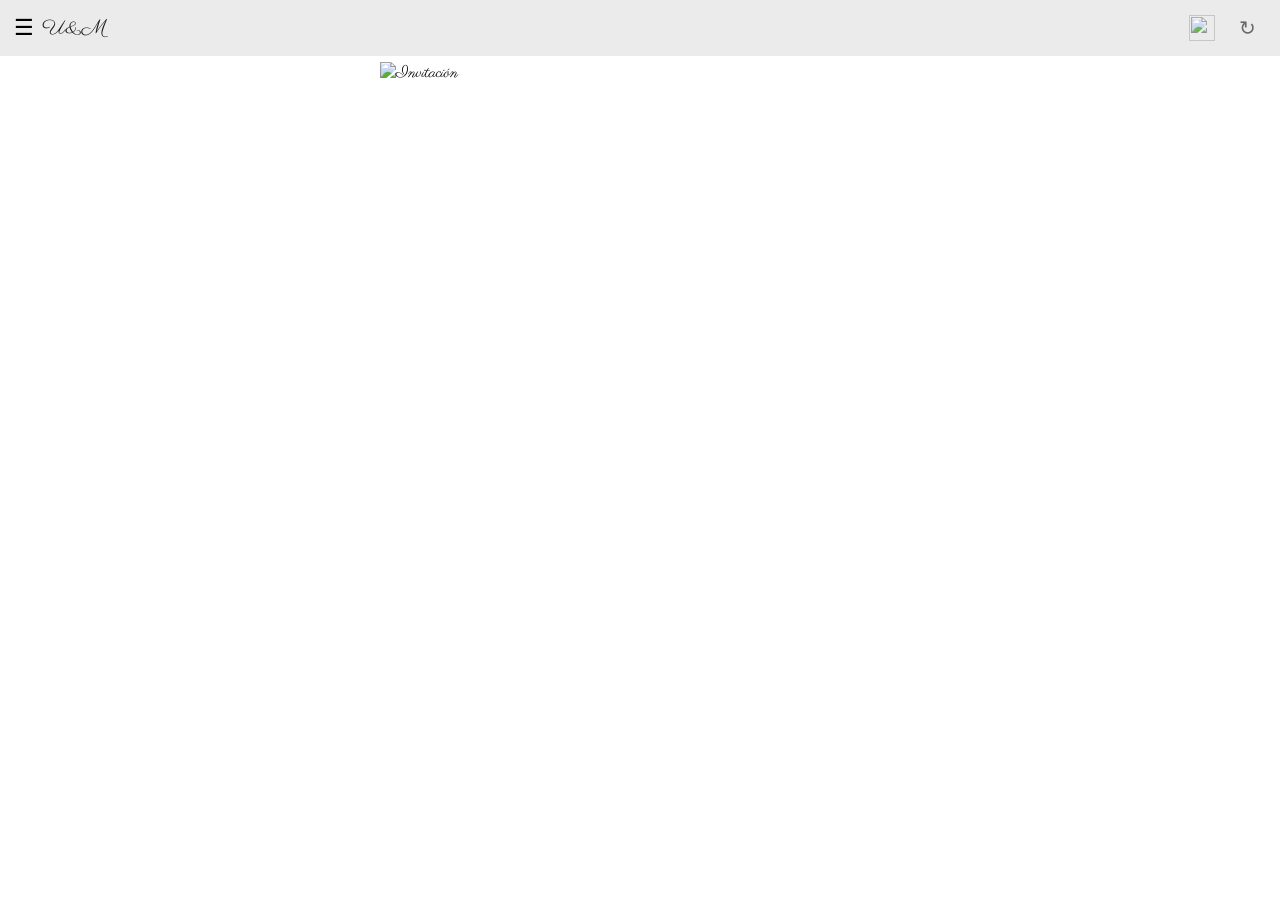
==== commit eb96185e: "Corregir visualización en iPhone" ====
--- a/index.html
+++ b/index.html
@@ -4,279 +4,679 @@
   <meta charset="UTF-8" />
   <meta name="viewport" content="width=device-width, initial-scale=1" />
   <script>
-    // ========= DETECCIÓN iPHONE / iPAD =========
-    const isIOSDevice = document.documentElement.classList.contains("is-ios");
-
-    // ========= ALTURA REAL EN MÓVILES =========
-    function setRealViewportHeight() {
-      document.documentElement.style.setProperty("--vh", `${window.innerHeight * 0.01}px`);
+    (function(){
+      var ua = navigator.userAgent || navigator.vendor || window.opera || "";
+      var isIOS = /iPad|iPhone|iPod/.test(ua) || (navigator.platform === "MacIntel" && navigator.maxTouchPoints > 1);
+      if (isIOS) document.documentElement.classList.add("is-ios-device");
+    })();
+  </script>
+<!-- =========================
+     VISTA PREVIA WHATSAPP / REDES
+     ========================= -->
+<!-- Vista previa WhatsApp / redes -->
+<title>Urbano y María | 12/09/2026</title>
+<meta name="description" content="Nos hace mucha ilusión invitarte a nuestra boda. Toca para abrir la invitación." />
+
+<link rel="canonical" href="https://urbanoymaria.github.io/invitacion/" />
+
+<meta property="og:locale" content="es_ES" />
+<meta property="og:site_name" content="Urbano y María" />
+<meta property="og:title" content="Urbano y María | 12/09/2026" />
+<meta property="og:description" content="Nos hace mucha ilusión invitarte a nuestra boda. Toca para abrir la invitación." />
+<meta property="og:type" content="website" />
+<meta property="og:url" content="https://urbanoymaria.github.io/invitacion/" />
+
+<meta property="og:image" content="https://urbanoymaria.github.io/invitacion/assets/whatsapp-card.jpg" />
+<meta property="og:image:url" content="https://urbanoymaria.github.io/invitacion/assets/whatsapp-card.jpg" />
+<meta property="og:image:secure_url" content="https://urbanoymaria.github.io/invitacion/assets/whatsapp-card.jpg" />
+<meta property="og:image:type" content="image/jpeg" />
+<meta property="og:image:width" content="1122" />
+<meta property="og:image:height" content="1402" />
+<meta property="og:image:alt" content="Invitación de boda de Urbano y María" />
+
+<meta itemprop="name" content="Urbano y María | Invitación de boda" />
+<meta itemprop="description" content="Nos hace mucha ilusión invitarte a nuestra boda. Toca para abrir la invitación." />
+<meta itemprop="image" content="https://urbanoymaria.github.io/invitacion/assets/whatsapp-card.jpg" />
+
+<meta name="twitter:card" content="summary_large_image" />
+<meta name="twitter:title" content="Urbano y María | Invitación de boda" />
+<meta name="twitter:description" content="Nos hace mucha ilusión invitarte a nuestra boda. Toca para abrir la invitación." />
+<meta name="twitter:image" content="https://urbanoymaria.github.io/invitacion/assets/whatsapp-card.jpg" />
+
+  <link rel="icon" type="image/png" href="assets/logo.png">
+  <link rel="apple-touch-icon" href="assets/logo.png">
+
+  <!-- Parisienne -->
+  <link rel="preconnect" href="https://fonts.googleapis.com">
+  <link rel="preconnect" href="https://fonts.gstatic.com" crossorigin>
+  <link href="https://fonts.googleapis.com/css2?family=Parisienne&display=swap" rel="stylesheet">
+
+  <link rel="stylesheet" href="style.css?v=8" />
+
+  <!-- Ocultar hint de portada a los 15 segundos -->
+  <style>
+    .invHintHome.is-hidden {
+      opacity: 0 !important;
+      visibility: hidden !important;
+      pointer-events: none !important;
+      transition: opacity 0.45s ease, visibility 0.45s ease;
+    }
+  </style>
+</head>
+
+<body>
+
+  <!-- INTRO: SOBRE -->
+  <div id="intro" class="intro" aria-label="Sobre de invitación">
+    <div id="iosIntroPrompt" class="iosIntroPrompt" aria-hidden="true">
+      <div class="iosIntroTitle">Urbano y María</div>
+      <div class="iosIntroClick">Click</div>
+    </div>
+
+    <video
+      id="introVideo"
+      class="introVideo"
+      src="assets/Sobre.mp4"
+      playsinline
+      webkit-playsinline
+      muted
+      preload="auto"
+    ></video>
+  </div>
+
+  <!-- APP -->
+  <div id="app" class="app" aria-hidden="true">
+
+    <!-- TOPBAR -->
+    <header class="topbar">
+      <button id="menuBtn" class="iconBtn" aria-label="Menú" type="button">☰</button>
+      <div class="logoText">U&amp;M</div>
+
+      <button id="giftBtn" class="giftBtn" type="button" aria-label="Sorpresa">
+        <img src="assets/IconoRegalo.png" alt="" class="giftIcon">
+      </button>
+      <button id="replayBtn" class="replayBtn" type="button" aria-label="Ver el sobre otra vez">↻</button>
+    </header>
+
+    <!-- MENÚ OVERLAY -->
+    <div id="menuOverlay" class="menuOverlay" aria-hidden="true">
+      <button id="closeBtn" class="closeBtn" aria-label="Cerrar" type="button">✕</button>
+
+      <nav class="menuNav" aria-label="Navegación">
+        <button class="menuLink" data-page="inicio" type="button">Invitación</button>
+        <button class="menuLink" data-page="asistencia" type="button">Asistencia</button>
+        <button class="menuLink" data-page="ceremonia" type="button">Ceremonia</button>
+        <button class="menuLink" data-page="banquete" type="button">Banquete</button>
+        <button class="menuLink" data-page="autobus" type="button">Autobús</button>
+        <button class="menuLink" data-page="itinerario" type="button">Itinerario</button>
+        <button class="menuLink" data-page="agradecimiento" type="button">Agradecimiento</button>
+      </nav>
+    </div>
+
+    <main class="pages">
+
+      <!-- INICIO: PORTADA COMPLETA -->
+      <section class="page is-active is-visible" data-page="inicio">
+        <div class="homeFit">
+          <div class="invImageWrap">
+
+            <img
+              class="invImage"
+              src="assets/Invitacion.png"
+              alt="Invitación"
+              id="openInvFull"
+              draggable="false"
+            />
+
+            <!-- HINT SOLO EN LA PORTADA -->
+            <div class="invHintHome" aria-hidden="true">
+              Toca para ampliar la invitación
+            </div>
+
+          </div>
+        </div>
+      </section>
+
+      <!-- ASISTENCIA (FORM EMBEBIDO) -->
+      <section class="page" data-page="asistencia">
+        <div class="formWrap">
+          <iframe
+            class="gform"
+            src="https://docs.google.com/forms/d/e/1FAIpQLSfeHvcNCgCbFV3fCGgnvcn0bBKmm-f4SxqXnwa47AQiINEIfg/viewform?embedded=true"
+            frameborder="0"
+            marginheight="0"
+            marginwidth="0"
+            loading="lazy"
+            title="Confirmación de asistencia"
+          ></iframe>
+        </div>
+      </section>
+
+      <!-- CEREMONIA -->
+      <section class="page" data-page="ceremonia">
+        <div class="placePage">
+          <div class="placeMedia">
+            <img class="placeImg" src="assets/Ceremonia.png" alt="Ceremonia">
+          </div>
+
+          <div class="placeInfo">
+            <h2 class="placeTitle">Parroquia San Lorenzo<br>Mártir</h2>
+
+            <a
+              class="mapLink"
+              href="https://www.google.com/maps/place/Parroquia+San+Lorenzo+M%C3%A1rtir/@37.3972877,-5.9966549,17z/data=!3m1!4b1!4m6!3m5!1s0xd126c092f59388d:0x5872d314a10f4389!8m2!3d37.3972877!4d-5.9966549!16s%2Fg%2F121b743b?entry=ttu"
+              target="_blank"
+              rel="noopener"
+              aria-label="Abrir ubicación en Google Maps"
+            >
+              <img class="mapIcon" src="assets/IconoMapa.png" alt="">
+              <div class="mapHint">(Clic)</div>
+            </a>
+          </div>
+        </div>
+      </section>
+
+      <!-- BANQUETE -->
+      <section class="page" data-page="banquete">
+        <div class="placePage">
+          <div class="placeMedia">
+            <img class="placeImg" src="assets/Banquete.png" alt="Banquete">
+          </div>
+
+          <div class="placeInfo">
+            <h2 class="placeTitle">Hacienda Los<br>Parrales</h2>
+
+            <a
+              class="mapLink"
+              href="https://maps.app.goo.gl/1y66pSW94DeNK1ky6"
+              target="_blank"
+              rel="noopener"
+              aria-label="Abrir ubicación en Google Maps"
+            >
+              <img class="mapIcon" src="assets/IconoMapa.png" alt="">
+              <div class="mapHint">(Clic)</div>
+            </a>
+          </div>
+        </div>
+      </section>
+
+<!-- AUTOBÚS -->
+<section class="page" data-page="autobus">
+  <div class="busPage busPageFit">
+
+    <!-- IDA -->
+    <div class="busBlock">
+      <div class="busRouteLabel">Ida</div>
+
+      <h2 class="busTitle">Parroquia San Lorenzo<br>Mártir</h2>
+
+      <div class="busCard">
+        <div class="busCardTitle">Parada: Torneo</div>
+        <div class="busCardSub">(Salesianas San Vicente)</div>
+        <div class="busCardTime">19:00h</div>
+      </div>
+    </div>
+
+    <div class="busBlock">
+      <h2 class="busTitle">Hacienda Los Parrales</h2>
+
+      <a
+        class="busMapLink"
+        href="https://maps.app.goo.gl/1y66pSW94DeNK1ky6"
+        target="_blank"
+        rel="noopener"
+        aria-label="Abrir Hacienda Los Parrales en Google Maps"
+      >
+        <img class="busMapIcon" src="assets/IconoMapa.png" alt="">
+        <div class="busMapHint">(Clic)</div>
+      </a>
+    </div>
+
+    <!-- VUELTA -->
+    <div class="busBlock">
+      <div class="busRouteLabel">Vuelta</div>
+
+      <h2 class="busTitle">Hacienda Los Parrales</h2>
+
+      <div class="busCard">
+        <div class="busCardTime">05:00h</div>
+      </div>
+
+      <div class="busCity">Gines - Sevilla</div>
+    </div>
+
+    <div class="busDivider">
+      <span></span><i>∞</i><span></span>
+    </div>
+
+    <div class="busBlock">
+      <div class="busWrap">
+        <h2 class="placeTitle">Otros</h2>
+
+        <div class="otrosRow">
+          <div class="otrosLeft">Taxi Sanlúcar</div>
+          <div class="otrosRight">
+            <a class="otrosLink" href="tel:654110110">654 110 110</a>
+          </div>
+        </div>
+
+      </div>
+    </div>
+
+  </div>
+</section>
+<!-- ITINERARIO -->
+<section class="page" data-page="itinerario">
+  <div class="timelinePage">
+    <h2 class="timelineTitle">Itinerario</h2>
+
+    <div class="timelineList">
+
+      <div class="timelineItem">
+        <div class="timelineIcon">⛪</div>
+        <div class="timelineContent">
+          <div class="timelineTime">17:00 h</div>
+          <div class="timelineEvent">Ceremonia</div>
+        </div>
+      </div>
+
+      <div class="timelineItem">
+        <div class="timelineIcon">🚌</div>
+        <div class="timelineContent">
+          <div class="timelineTime">19:00 h</div>
+          <div class="timelineEvent">Recogida</div>
+        </div>
+      </div>
+
+      <div class="timelineItem">
+        <div class="timelineIcon">🥂</div>
+        <div class="timelineContent">
+          <div class="timelineTime">20:00 h</div>
+          <div class="timelineEvent">Recepción</div>
+        </div>
+      </div>
+
+      <div class="timelineItem">
+        <div class="timelineIcon">🍽️</div>
+        <div class="timelineContent">
+          <div class="timelineTime">22:00 h</div>
+          <div class="timelineEvent">Cena</div>
+        </div>
+      </div>
+
+      <div class="timelineItem">
+        <div class="timelineIcon">🎶</div>
+        <div class="timelineContent">
+          <div class="timelineTime">00:00 h</div>
+          <div class="timelineEvent">Baile</div>
+        </div>
+      </div>
+
+      <div class="timelineItem">
+        <div class="timelineIcon">🚕</div>
+        <div class="timelineContent">
+          <div class="timelineTime">05:00 h</div>
+          <div class="timelineEvent">Fin de fiesta</div>
+        </div>
+      </div>
+
+    </div>
+  </div>
+</section>
+
+      <!-- AGRADECIMIENTO -->
+      <section class="page" data-page="agradecimiento">
+        <div class="thanksWrap">
+          <p class="thanksText">¡Para nosotros lo más importante es tu presencia!</p>
+
+          <p class="thanksText">
+            Pero si deseas tener un detalle con nosotros, puedes hacerlo en la siguiente cuenta bancaria
+          </p>
+
+          <p class="thanksIban">
+            ES55 0081 0265 9900 0226 7630
+          </p>
+        </div>
+      </section>
+
+    </main>
+  </div>
+
+  <!-- OVERLAY FULLSCREEN INVITACIÓN -->
+  <div id="invFull" class="invFull" aria-hidden="true">
+    <img
+      id="invFullImg"
+      src="assets/Invitacionhorizontal.png"
+      alt="Invitación horizontal"
+      class="invFullImg"
+      draggable="false"
+    >
+  </div>
+
+  <!-- OVERLAY SORPRESA -->
+  <div id="giftOverlay" class="giftOverlay" aria-hidden="true">
+    <div class="giftCard" role="dialog" aria-label="Sorpresa">
+      <img class="giftImg" src="assets/MarcoSanLorenzo.png" alt="Ejemplo enmarcado: Plaza de San Lorenzo" />
+
+      <div class="giftText">
+        La invitación física tiene detrás la <b>Plaza de San Lorenzo</b>.
+        <br>
+        Está pensada para que puedas <b>enmarcarla</b> y guardarla de recuerdo.
+      </div>
+
+      <div class="giftHint">Toca para cerrar</div>
+    </div>
+  </div>
+
+  <script>
+  // ========= DETECCIÓN iPHONE / iPAD =========
+  const ua = navigator.userAgent || navigator.vendor || window.opera || "";
+  const isIOS = /iPad|iPhone|iPod/.test(ua) || (navigator.platform === "MacIntel" && navigator.maxTouchPoints > 1);
+
+  if (isIOS) {
+    document.documentElement.classList.add("is-ios-device");
+  }
+
+  // ========= ALTURA REAL EN MÓVILES =========
+  function setRealViewportHeight() {
+    document.documentElement.style.setProperty("--vh", `${window.innerHeight * 0.01}px`);
+  }
+
+  setRealViewportHeight();
+  window.addEventListener("resize", setRealViewportHeight);
+  window.addEventListener("orientationchange", () => {
+    setTimeout(setRealViewportHeight, 300);
+  });
+
+  // ========= INTRO SOBRE =========
+  const intro = document.getElementById("intro");
+  const introVideo = document.getElementById("introVideo");
+  const app = document.getElementById("app");
+  const iosIntroPrompt = document.getElementById("iosIntroPrompt");
+
+  let started = false;
+  let introFallbackTimer = null;
+  let introPlayCheckTimer = null;
+
+  // ========= HINT PORTADA 15 SEGUNDOS =========
+  const invHintHome = document.querySelector(".invHintHome");
+  let invHintTimer = null;
+
+  function showHomeHintFor15Seconds() {
+    if (!invHintHome) return;
+
+    clearTimeout(invHintTimer);
+    invHintHome.classList.remove("is-hidden");
+
+    invHintTimer = setTimeout(() => {
+      invHintHome.classList.add("is-hidden");
+    }, 15000);
+  }
+
+  function showApp() {
+    clearTimeout(introFallbackTimer);
+    clearTimeout(introPlayCheckTimer);
+
+    if (intro) {
+      intro.style.display = "none";
+      intro.classList.remove("fadeOut");
+      intro.classList.remove("introStarted");
+    }
+
+    if (app) {
+      app.classList.add("show");
+      app.setAttribute("aria-hidden", "false");
     }
 
     setRealViewportHeight();
-    window.addEventListener("resize", setRealViewportHeight);
-    window.addEventListener("orientationchange", () => {
-      setTimeout(setRealViewportHeight, 300);
-    });
-
-    // ========= INTRO SOBRE =========
-    const intro = document.getElementById("intro");
-    const introVideo = document.getElementById("introVideo");
-    const app = document.getElementById("app");
-
-    let started = false;
-    let introFallbackTimer = null;
-    let lastIntroStartAt = 0;
-
-    // ========= HINT PORTADA 15 SEGUNDOS =========
-    const invHintHome = document.querySelector(".invHintHome");
-    let invHintTimer = null;
-
-    function showHomeHintFor15Seconds() {
-      if (!invHintHome) return;
-
-      clearTimeout(invHintTimer);
-      invHintHome.classList.remove("is-hidden");
-
-      invHintTimer = setTimeout(() => {
-        invHintHome.classList.add("is-hidden");
-      }, 15000);
-    }
-
-    function showApp(){
+    window.scrollTo(0, 0);
+    showHomeHintFor15Seconds();
+  }
+
+  function fadeToApp() {
+    if (!intro) return showApp();
+    intro.classList.add("fadeOut");
+    setTimeout(showApp, 520);
+  }
+
+  function showIntro() {
+    clearTimeout(introFallbackTimer);
+    clearTimeout(introPlayCheckTimer);
+    clearTimeout(invHintTimer);
+
+    if (app) {
+      app.classList.remove("show");
+      app.setAttribute("aria-hidden", "true");
+    }
+
+    if (intro) {
+      intro.style.display = "block";
+      intro.classList.remove("fadeOut");
+      intro.classList.remove("introStarted");
+    }
+
+    started = false;
+
+    if (invHintHome) invHintHome.classList.remove("is-hidden");
+
+    try {
+      introVideo.pause();
+      introVideo.currentTime = 0;
+    } catch (e) {}
+  }
+
+  async function startIntro(e) {
+    if (e) {
+      e.preventDefault();
+      e.stopPropagation();
+    }
+
+    if (started) return;
+    started = true;
+
+    clearTimeout(introFallbackTimer);
+    clearTimeout(introPlayCheckTimer);
+
+    if (intro) intro.classList.add("introStarted");
+
+    try {
+      introVideo.muted = true;
+      introVideo.setAttribute("muted", "");
+      introVideo.setAttribute("playsinline", "");
+      introVideo.setAttribute("webkit-playsinline", "");
+      introVideo.currentTime = 0;
+    } catch (e) {}
+
+    // Si en iPhone el vídeo no arranca, no dejamos una pantalla blanca/negra: pasamos a la invitación.
+    introPlayCheckTimer = setTimeout(() => {
+      if (isIOS && introVideo && (introVideo.paused || introVideo.readyState < 2)) {
+        fadeToApp();
+      }
+    }, 2500);
+
+    // Fallback general: aunque no llegue el evento ended, nunca dejamos al usuario bloqueado.
+    const duration = introVideo && Number.isFinite(introVideo.duration) && introVideo.duration > 0
+      ? introVideo.duration
+      : 7;
+
+    introFallbackTimer = setTimeout(() => {
+      fadeToApp();
+    }, Math.min((duration + 1) * 1000, 11000));
+
+    try {
+      await introVideo.play();
+    } catch (error) {
+      fadeToApp();
+    }
+  }
+
+  if (intro && introVideo) {
+    intro.addEventListener("click", startIntro, { passive: false });
+    intro.addEventListener("touchend", startIntro, { passive: false });
+    intro.addEventListener("pointerup", startIntro, { passive: false });
+
+    if (iosIntroPrompt) {
+      iosIntroPrompt.addEventListener("click", startIntro, { passive: false });
+      iosIntroPrompt.addEventListener("touchend", startIntro, { passive: false });
+      iosIntroPrompt.addEventListener("pointerup", startIntro, { passive: false });
+    }
+
+    introVideo.addEventListener("playing", () => {
+      clearTimeout(introPlayCheckTimer);
+    });
+
+    introVideo.addEventListener("ended", () => {
       clearTimeout(introFallbackTimer);
-
-      if (intro) {
-        intro.style.display = "none";
-        intro.classList.remove("fadeOut");
-        intro.classList.remove("is-playing");
+      clearTimeout(introPlayCheckTimer);
+      fadeToApp();
+    });
+
+    introVideo.addEventListener("error", () => {
+      clearTimeout(introFallbackTimer);
+      clearTimeout(introPlayCheckTimer);
+      fadeToApp();
+    });
+  }
+
+  // ========= MENÚ =========
+  const menuBtn = document.getElementById("menuBtn");
+  const closeBtn = document.getElementById("closeBtn");
+  const menuOverlay = document.getElementById("menuOverlay");
+
+  if (menuBtn && menuOverlay) {
+    menuBtn.addEventListener("click", () => menuOverlay.classList.add("show"));
+  }
+
+  if (closeBtn && menuOverlay) {
+    closeBtn.addEventListener("click", () => menuOverlay.classList.remove("show"));
+  }
+
+  if (menuOverlay) {
+    menuOverlay.addEventListener("click", (e) => {
+      if (e.target === menuOverlay) menuOverlay.classList.remove("show");
+    });
+  }
+
+  // ========= PÁGINAS =========
+  const pages = Array.from(document.querySelectorAll(".page"));
+  let active = "inicio";
+
+  function getPage(name) {
+    return pages.find(p => p.dataset.page === name);
+  }
+
+  function setActive(target) {
+    if (!target || target === active) return;
+
+    const current = getPage(active);
+    const next = getPage(target);
+
+    if (!current || !next) return;
+
+    current.classList.remove("is-visible");
+
+    setTimeout(() => {
+      current.classList.remove("is-active");
+      next.classList.add("is-active");
+
+      requestAnimationFrame(() => {
+        next.classList.add("is-visible");
+      });
+
+      active = target;
+      setRealViewportHeight();
+      window.scrollTo(0, 0);
+
+      if (target === "inicio") {
+        showHomeHintFor15Seconds();
       }
-
-      if (app) {
-        app.classList.add("show");
-        app.setAttribute("aria-hidden", "false");
-      }
-
-      setRealViewportHeight();
-      window.scrollTo(0,0);
-      showHomeHintFor15Seconds();
-    }
-
-    function showIntro(){
-      clearTimeout(introFallbackTimer);
-      clearTimeout(invHintTimer);
-
-      if (app) {
-        app.classList.remove("show");
-        app.setAttribute("aria-hidden", "true");
-      }
-
-      if (intro) {
-        intro.style.display = "block";
-        intro.classList.remove("fadeOut");
-        intro.classList.remove("is-playing");
-      }
-
-      started = false;
-
-      if (invHintHome) invHintHome.classList.remove("is-hidden");
-
-      try{
-        introVideo.pause();
-        introVideo.currentTime = 0;
-      }catch(e){}
-    }
-
-    async function startIntro(e){
-      if (e) {
-        e.preventDefault();
-        e.stopPropagation();
-      }
-
-      // Evita doble ejecución en iPhone por touch + click
-      const now = Date.now();
-      if (now - lastIntroStartAt < 450) return;
-      lastIntroStartAt = now;
-
-      if (started) return;
-      started = true;
-
-      if (intro) intro.classList.add("is-playing");
-      clearTimeout(introFallbackTimer);
-
-      // Fallback por si iPhone/Safari no lanza ended o el vídeo falla.
-      const duration = introVideo && Number.isFinite(introVideo.duration) && introVideo.duration > 0
-        ? introVideo.duration
-        : 7;
-
-      introFallbackTimer = setTimeout(() => {
-        if (intro) intro.classList.add("fadeOut");
-        setTimeout(showApp, 520);
-      }, Math.min((duration + 1) * 1000, 11000));
-
-      try {
-        if (introVideo) {
-          introVideo.muted = true;
-          introVideo.setAttribute("muted", "");
-          introVideo.setAttribute("playsinline", "");
-          introVideo.setAttribute("webkit-playsinline", "");
-          introVideo.currentTime = 0;
-          await introVideo.play();
-        } else {
-          showApp();
-        }
-      } catch (e) {
-        if (intro) intro.classList.add("fadeOut");
-        setTimeout(showApp, 520);
-      }
-    }
-
-    if (intro && introVideo) {
-      intro.addEventListener("click", startIntro, { passive: false });
-      intro.addEventListener("touchend", startIntro, { passive: false });
-
-      introVideo.addEventListener("ended", () => {
-        clearTimeout(introFallbackTimer);
-        intro.classList.add("fadeOut");
-        setTimeout(showApp, 520);
-      });
-
-      introVideo.addEventListener("error", () => {
-        clearTimeout(introFallbackTimer);
-        intro.classList.add("fadeOut");
-        setTimeout(showApp, 520);
-      });
-    }
-
-    // ========= MENÚ =========
-    const menuBtn = document.getElementById("menuBtn");
-    const closeBtn = document.getElementById("closeBtn");
-    const menuOverlay = document.getElementById("menuOverlay");
-
-    if (menuBtn && menuOverlay) {
-      menuBtn.addEventListener("click", () => menuOverlay.classList.add("show"));
-    }
-
-    if (closeBtn && menuOverlay) {
-      closeBtn.addEventListener("click", () => menuOverlay.classList.remove("show"));
-    }
-
-    if (menuOverlay) {
-      menuOverlay.addEventListener("click", (e) => {
-        if (e.target === menuOverlay) menuOverlay.classList.remove("show");
-      });
-    }
-
-    // ========= PÁGINAS =========
-    const pages = Array.from(document.querySelectorAll(".page"));
-    let active = "inicio";
-
-    function getPage(name){ return pages.find(p => p.dataset.page === name); }
-
-    function setActive(target){
-      if (!target || target === active) return;
-      const current = getPage(active);
-      const next = getPage(target);
-      if (!current || !next) return;
-
-      current.classList.remove("is-visible");
-      setTimeout(() => {
-        current.classList.remove("is-active");
-        next.classList.add("is-active");
-        requestAnimationFrame(() => next.classList.add("is-visible"));
-        active = target;
-        setRealViewportHeight();
-        window.scrollTo(0,0);
-
-        if (target === "inicio") {
-          showHomeHintFor15Seconds();
-        }
-      }, 220);
-    }
-
-    document.querySelectorAll(".menuLink").forEach(btn => {
-      btn.addEventListener("click", () => {
-        if (menuOverlay) menuOverlay.classList.remove("show");
-        setActive(btn.dataset.page);
-      });
-    });
-
-    // ========= REPLAY =========
-    const replayBtn = document.getElementById("replayBtn");
-    if (replayBtn) {
-      replayBtn.addEventListener("click", () => {
-        if (menuOverlay) menuOverlay.classList.remove("show");
-        showIntro();
-      });
-    }
-
-    // ========= INVITACIÓN FULLSCREEN ROBUSTA iPHONE =========
-    const openInv = document.getElementById("openInvFull");
-    const invFull = document.getElementById("invFull");
-    const invFullImg = document.getElementById("invFullImg");
-
-    let lastOpenedFullAt = 0;
-
-    function openFull(e){
-      if (e) {
-        e.preventDefault();
-        e.stopPropagation();
-      }
-
-      if (!invFull) return;
-
-      lastOpenedFullAt = Date.now();
-      invFull.classList.add("show");
-      invFull.setAttribute("aria-hidden", "false");
-      setRealViewportHeight();
-    }
-
-    function closeFull(e){
-      if (e) {
-        e.preventDefault();
-        e.stopPropagation();
-      }
-
-      // Evita que iPhone abra/cierre instantáneamente por doble evento
-      if (Date.now() - lastOpenedFullAt < 450) return;
-      if (!invFull) return;
-
-      invFull.classList.remove("show");
-      invFull.setAttribute("aria-hidden", "true");
-    }
-
-    if (openInv && invFull) {
-      openInv.addEventListener("click", openFull, { passive: false });
-      openInv.addEventListener("touchend", openFull, { passive: false });
-
-      invFull.addEventListener("click", closeFull, { passive: false });
-      invFull.addEventListener("touchend", closeFull, { passive: false });
-
-      if (invFullImg) {
-        invFullImg.addEventListener("click", closeFull, { passive: false });
-        invFullImg.addEventListener("touchend", closeFull, { passive: false });
-      }
-    }
-
-    // ========= SORPRESA =========
-    const giftBtn = document.getElementById("giftBtn");
-    const giftOverlay = document.getElementById("giftOverlay");
-
-    if (giftBtn && giftOverlay) {
-      giftBtn.addEventListener("click", (e) => {
-        e.preventDefault();
-        e.stopPropagation();
-        giftOverlay.classList.add("show");
-        giftOverlay.setAttribute("aria-hidden", "false");
-      });
-
-      giftOverlay.addEventListener("click", (e) => {
-        e.preventDefault();
-        e.stopPropagation();
-        giftOverlay.classList.remove("show");
-        giftOverlay.setAttribute("aria-hidden", "true");
-      });
-    }
-  </script>
+    }, 220);
+  }
+
+  document.querySelectorAll(".menuLink").forEach(btn => {
+    btn.addEventListener("click", () => {
+      if (menuOverlay) menuOverlay.classList.remove("show");
+      setActive(btn.dataset.page);
+    });
+  });
+
+  // ========= REPLAY =========
+  const replayBtn = document.getElementById("replayBtn");
+
+  if (replayBtn) {
+    replayBtn.addEventListener("click", () => {
+      if (menuOverlay) menuOverlay.classList.remove("show");
+      showIntro();
+    });
+  }
+
+  // ========= INVITACIÓN FULLSCREEN =========
+  const openInv = document.getElementById("openInvFull");
+  const invFull = document.getElementById("invFull");
+  const invFullImg = document.getElementById("invFullImg");
+
+  let lastOpenedFullAt = 0;
+
+  function openFull(e) {
+    if (e) {
+      e.preventDefault();
+      e.stopPropagation();
+    }
+
+    if (!invFull) return;
+
+    lastOpenedFullAt = Date.now();
+    invFull.classList.add("show");
+    invFull.setAttribute("aria-hidden", "false");
+    setRealViewportHeight();
+  }
+
+  function closeFull(e) {
+    if (e) {
+      e.preventDefault();
+      e.stopPropagation();
+    }
+
+    if (Date.now() - lastOpenedFullAt < 450) return;
+    if (!invFull) return;
+
+    invFull.classList.remove("show");
+    invFull.setAttribute("aria-hidden", "true");
+  }
+
+  if (openInv && invFull) {
+    openInv.addEventListener("click", openFull, { passive: false });
+    openInv.addEventListener("touchend", openFull, { passive: false });
+
+    invFull.addEventListener("click", closeFull, { passive: false });
+    invFull.addEventListener("touchend", closeFull, { passive: false });
+
+    if (invFullImg) {
+      invFullImg.addEventListener("click", closeFull, { passive: false });
+      invFullImg.addEventListener("touchend", closeFull, { passive: false });
+    }
+  }
+
+  // ========= SORPRESA =========
+  const giftBtn = document.getElementById("giftBtn");
+  const giftOverlay = document.getElementById("giftOverlay");
+
+  if (giftBtn && giftOverlay) {
+    giftBtn.addEventListener("click", (e) => {
+      e.preventDefault();
+      e.stopPropagation();
+      giftOverlay.classList.add("show");
+      giftOverlay.setAttribute("aria-hidden", "false");
+    });
+
+    giftOverlay.addEventListener("click", (e) => {
+      e.preventDefault();
+      e.stopPropagation();
+      giftOverlay.classList.remove("show");
+      giftOverlay.setAttribute("aria-hidden", "true");
+    });
+  }
+</script>
 
 </body>
 </html>
--- a/style.css
+++ b/style.css
@@ -0,0 +1,952 @@
+/* =========================
+   RESET + VARIABLES
+========================= */
+*{ margin:0; padding:0; box-sizing:border-box; }
+
+:root{
+  --text-main: rgba(0,0,0,.72);
+  --text-soft: rgba(0,0,0,.55);
+  --overlay: rgba(0,0,0,.35);
+}
+
+html, body{
+  height:100%;
+  width:100%;
+  overflow:hidden;
+}
+
+body{
+  background:#fff;
+  font-family:"Parisienne", cursive;
+  color:var(--text-soft);
+}
+
+/* =========================
+   INTRO (SOBRE)
+========================= */
+.intro{
+  position:fixed;
+  inset:0;
+  background:#000;
+  z-index:9999;
+  opacity:1;
+  transition:opacity 520ms ease;
+}
+.intro.fadeOut{
+  opacity:0;
+  pointer-events:none;
+}
+.introVideo{
+  width:100vw;
+  height:100vh;
+  object-fit:cover;
+  display:block;
+  background:#000;
+}
+
+/* =========================
+   APP + TOPBAR
+========================= */
+.app{ display:none; height:100%; }
+.app.show{ display:block; }
+
+.topbar{
+  position:fixed;
+  top:0; left:0; right:0;
+  height:56px;
+  display:flex;
+  align-items:center;
+  padding:0 14px;
+  background:rgba(255,255,255,.92);
+  z-index:10;
+}
+
+.iconBtn{
+  background:transparent;
+  border:0;
+  font-size:22px;
+  cursor:pointer;
+  color:var(--text-main);
+  -webkit-tap-highlight-color: transparent;
+}
+
+.logoText{
+  font-size:20px;
+  margin-left:8px;
+  color:var(--text-main);
+  opacity:.9;
+}
+
+.replayBtn{
+  background:transparent;
+  border:0;
+  font-size:20px;
+  cursor:pointer;
+  color:var(--text-main);
+  opacity:.55;
+  padding: 8px 10px;
+  -webkit-tap-highlight-color: transparent;
+}
+.replayBtn:hover{ opacity:1; }
+
+/* =========================
+   PAGES
+========================= */
+.pages{
+  padding-top:56px;
+  height:100%;
+}
+
+.page{
+  display:none;
+  height:calc(100vh - 56px);
+  height:calc(100svh - 56px);
+  overflow:hidden;
+  background:#fff;
+
+  opacity:0;
+  transform:translateY(4px);
+  transition:opacity 220ms ease, transform 220ms ease;
+}
+.page.is-active{ display:block; }
+.page.is-visible{ opacity:1; transform:translateY(0); }
+
+/* =========================
+   INICIO (PORTADA)
+========================= */
+.homeFit{
+  height:100%;
+  display:flex;
+  align-items:center;
+  justify-content:center;
+  padding:6px;
+}
+
+.invImageWrap{
+  width:100%;
+  height:100%;
+  max-width:520px;
+  display:flex;
+  align-items:center;
+  justify-content:center;
+  position: relative;
+}
+
+.invImage{
+  width:100%;
+  height:100%;
+  object-fit:contain;
+  display:block;
+  cursor:pointer;
+  -webkit-tap-highlight-color: transparent;
+  -webkit-touch-callout: none;
+  -webkit-user-select: none;
+  user-select: none;
+  -webkit-user-drag: none;
+}
+
+/* HINT PORTADA */
+.invHintHome{
+  position: absolute;
+  left: 50%;
+  top: 16px;
+  transform: translateX(-50%);
+  font-size: 14px;
+  color: rgba(0,0,0,.55);
+  opacity: 0;
+  pointer-events: none;
+  animation: invHomeHint 4s ease forwards;
+}
+@keyframes invHomeHint{
+  0%{ opacity:0; transform: translateX(-50%) translateY(8px); }
+  10%{ opacity:1; transform: translateX(-50%) translateY(0); }
+  80%{ opacity:1; }
+  100%{ opacity:0; }
+}
+
+/* =========================
+   ASISTENCIA (FORM)
+========================= */
+.formWrap{ height:100%; width:100%; }
+.gform{ width:100%; height:100%; border:0; }
+
+/* =========================
+   CEREMONIA / BANQUETE
+========================= */
+.placePage{
+  height:100%;
+  display:flex;
+  flex-direction:column;
+  justify-content:space-between;
+  padding:12px 12px 18px;
+  max-width:520px;
+  margin:0 auto;
+  gap:10px;
+}
+.placeMedia{
+  flex:1 1 auto;
+  min-height:0;
+  border-radius:14px;
+  overflow:hidden;
+  background:#fff;
+  display:flex;
+  align-items:center;
+  justify-content:center;
+}
+.placeImg{
+  width:100%;
+  height:100%;
+  object-fit:cover;
+  opacity:.7;
+  display:block;
+}
+.placeInfo{ flex:0 0 auto; text-align:center; }
+.placeTitle{
+  font-weight:400;
+  color:var(--text-main);
+  font-size:clamp(28px, 6vw, 44px);
+  line-height:1.05;
+  margin-bottom:8px;
+}
+.mapLink{
+  display:inline-flex;
+  flex-direction:column;
+  align-items:center;
+  gap:6px;
+  text-decoration:none;
+}
+.mapIcon{ width:52px; height:auto; display:block; opacity:.9; }
+.mapHint{ font-size:18px; color:var(--text-soft); }
+
+/* =========================
+   MENÚ OVERLAY
+========================= */
+.menuOverlay{
+  position:fixed;
+  inset:0;
+  display:none;
+  background:var(--overlay);
+  backdrop-filter:blur(6px);
+  -webkit-backdrop-filter:blur(6px);
+  z-index:20;
+}
+.menuOverlay.show{ display:block; }
+
+.closeBtn{
+  position:absolute;
+  top:10px;
+  left:10px;
+  width:44px;
+  height:44px;
+  background:transparent;
+  border:0;
+  font-size:22px;
+  color:#fff;
+  cursor:pointer;
+  -webkit-tap-highlight-color: transparent;
+}
+
+.menuNav{
+  position:absolute;
+  top:70px;
+  left:22px;
+  display:flex;
+  flex-direction:column;
+  gap:14px;
+}
+
+.menuLink{
+  background:transparent;
+  border:0;
+  padding:0;
+  cursor:pointer;
+  font-family:"Parisienne", cursive;
+  font-size:34px;
+  color:rgba(255,255,255,.95);
+  text-align:left;
+  -webkit-tap-highlight-color: transparent;
+}
+
+/* =========================
+   AUTOBÚS
+========================= */
+.busPage{
+  height:100%;
+  max-width:520px;
+  margin:0 auto;
+  padding:14px 16px 18px;
+  display:flex;
+  flex-direction:column;
+  justify-content:flex-start;
+  gap:14px;
+  text-align:center;
+}
+.busBlock{ display:flex; flex-direction:column; gap:10px; }
+.busTitle{
+  font-size:clamp(22px, 5vw, 34px);
+  color:var(--text-main);
+  font-weight:400;
+  line-height:1.05;
+}
+.busCard{
+  background:rgba(0,0,0,.03);
+  border:1px solid rgba(0,0,0,.06);
+  border-radius:12px;
+  padding:10px 12px;
+  margin:0 auto;
+  width:min(360px, 92%);
+}
+.busCardTitle{ font-size:clamp(16px, 3.8vw, 20px); color:var(--text-soft); line-height:1.2; }
+.busCardSub{ font-size:clamp(14px, 3.3vw, 18px); color:rgba(0,0,0,.45); margin-top:2px; }
+.busCardTime{ margin-top:6px; font-size:clamp(18px, 4vw, 22px); color:var(--text-main); }
+.busDivider{ display:flex; align-items:center; justify-content:center; gap:12px; opacity:.55; }
+.busDivider span{ height:1px; flex:1; background:rgba(0,0,0,.18); }
+.busDivider i{ font-style:normal; font-size:18px; color:rgba(0,0,0,.35); transform:translateY(-1px); }
+.busMapLink{ display:flex; flex-direction:column; align-items:center; gap:6px; text-decoration:none; }
+.busMapIcon{ width:46px; height:auto; opacity:.95; }
+.busMapHint{ font-size:16px; color:rgba(0,0,0,.42); }
+.busCity{ margin-top:2px; font-size:clamp(16px, 3.8vw, 20px); color:rgba(0,0,0,.5); }
+
+.busWrap{ max-width: 520px; margin: 0 auto; padding: 0 14px; }
+.otrosRow{
+  display:grid;
+  grid-template-columns: 1fr auto;
+  gap: 14px;
+  align-items:center;
+  padding: 12px 0;
+  border-bottom: 1px solid rgba(0,0,0,0.10);
+}
+.otrosRow:last-child{ border-bottom: none; }
+.otrosLeft{ text-align:left; }
+.otrosRight{ text-align:right; }
+.otrosLink{
+  text-decoration:none;
+  color: rgba(0,0,0,.65);
+  padding: 8px 10px;
+  border-radius: 10px;
+}
+.otrosLink:active{ background: rgba(0,0,0,.06); }
+
+/* =========================
+   AGRADECIMIENTO
+========================= */
+.page[data-page="agradecimiento"] .thanksWrap{
+  height:100%;
+  max-width:520px;
+  margin:0 auto;
+  padding:18px 22px;
+  display:flex;
+  flex-direction:column;
+  justify-content:center;
+  gap:18px;
+  text-align:center;
+}
+.page[data-page="agradecimiento"] .thanksText{
+  font-size: clamp(22px, 5.4vw, 30px);
+  line-height:1.32;
+  color: rgba(0,0,0,.70);
+  font-family:"Parisienne", cursive;
+}
+.page[data-page="agradecimiento"] .thanksIban {
+  margin-top: 6px;
+  font-family: "Times New Roman", Times, serif !important;
+  font-style: normal !important;
+  font-weight: 400;
+  font-size: clamp(16px, 4vw, 20px);
+  letter-spacing: 1.4px;
+  color: rgba(0,0,0,.60);
+}
+
+/* =========================
+   INVITACIÓN FULLSCREEN (TRANSPARENTE + TRANSICIÓN)
+========================= */
+.invFull{
+  position: fixed;
+  inset: 0;
+  z-index: 50;
+
+  display: flex;
+  align-items: center;
+  justify-content: center;
+
+  background: rgba(255,255,255,0);
+  backdrop-filter: blur(2px);
+  -webkit-backdrop-filter: blur(2px);
+
+  opacity: 0;
+  pointer-events: none;
+  transition: opacity 320ms ease;
+
+  -webkit-tap-highlight-color: transparent;
+}
+
+.invFull.show{
+  opacity: 1;
+  pointer-events: auto;
+}
+
+.invFullImg{
+  width: 100vw;      /* full ancho */
+  height: auto;
+  max-height: 100vh;
+
+  object-fit: contain;
+  display: block;
+
+  transform: scale(0.96);
+  opacity: 0;
+  transition: opacity 320ms ease, transform 320ms ease;
+
+  -webkit-user-select: none;
+  user-select: none;
+  -webkit-user-drag: none;
+  -webkit-tap-highlight-color: transparent;
+}
+
+.invFull.show .invFullImg{
+  opacity: 1;
+  transform: scale(1);
+}
+
+/* =========================
+   BOTÓN SORPRESA (TOPBAR)
+========================= */
+.giftBtn{
+  margin-left:auto;
+  background:transparent;
+  border:0;
+  font-size:20px;
+  cursor:pointer;
+  color:var(--text-main);
+  opacity:.7;
+  padding: 8px 10px;
+  -webkit-tap-highlight-color: transparent;
+  -webkit-touch-callout: none;
+  user-select: none;
+}
+.giftBtn:hover{ opacity:1; }
+
+/* =========================
+   OVERLAY SORPRESA
+========================= */
+.giftOverlay{
+  position: fixed;
+  inset: 0;
+  z-index: 60;
+  display: none;
+
+  background: rgba(255,255,255,.35);
+  backdrop-filter: blur(10px);
+  -webkit-backdrop-filter: blur(10px);
+
+  opacity: 0;
+  transition: opacity 220ms ease;
+
+  -webkit-tap-highlight-color: transparent;
+}
+
+.giftOverlay.show{
+  display: block;
+  opacity: 1;
+}
+
+.giftCard{
+  position: absolute;
+  left: 50%;
+  top: 52%;
+  transform: translate(-50%, -50%);
+
+  width: min(420px, 86vw);
+  padding: 14px;
+
+  border-radius: 18px;
+  background: rgba(255,255,255,.78);
+  border: 1px solid rgba(0,0,0,.08);
+  box-shadow: 0 12px 40px rgba(0,0,0,.10);
+
+  text-align: center;
+  animation: giftIn 240ms ease both;
+}
+
+@keyframes giftIn{
+  from{ opacity: 0; transform: translate(-50%, -50%) scale(.98); }
+  to{ opacity: 1; transform: translate(-50%, -50%) scale(1); }
+}
+
+.giftImg{
+  width: 100%;
+  height: auto;
+  display: block;
+  border-radius: 14px;
+}
+
+.giftText{
+  margin-top: 10px;
+  font-size: 22px;
+  line-height: 1.25;
+  color: rgba(0,0,0,.62);
+}
+
+.giftText b{
+  font-weight: 400;
+  color: rgba(0,0,0,.72);
+}
+
+.giftHint{
+  margin-top: 10px;
+  font-size: 16px;
+  color: rgba(0,0,0,.45);
+}
+
+/* =========================
+   BOTÓN SORPRESA (ICONO IMAGEN)
+========================= */
+.giftBtn{
+  margin-left:auto;
+  background:transparent;
+  border:0;
+  padding: 6px 8px;
+  cursor:pointer;
+  opacity:.85;
+
+  display:flex;
+  align-items:center;
+  justify-content:center;
+
+  -webkit-tap-highlight-color: transparent;
+  -webkit-touch-callout: none;
+  user-select: none;
+}
+
+.giftBtn:hover{ opacity:1; }
+
+.giftIcon{
+  width: 26px;      /* ajusta aquí si lo quieres más grande */
+  height: 26px;
+  display:block;
+  object-fit: contain;
+
+  -webkit-user-select: none;
+  user-select: none;
+  -webkit-user-drag: none;
+  -webkit-tap-highlight-color: transparent;
+}
+
+/* para que ↻ quede a la derecha */
+.replayBtn{
+  margin-left: 6px;
+}
+
+.page[data-page="autobus"] .busRouteLabel {
+  display: inline-flex;
+  align-items: center;
+  justify-content: center;
+
+  margin-bottom: 8px;
+  padding: 4px 18px;
+
+  font-family: "Times New Roman", Times, serif;
+  font-size: clamp(10px, 2.6vw, 12px);
+  font-weight: 400;
+  letter-spacing: 0.22em;
+  text-transform: uppercase;
+
+  color: rgba(0, 0, 0, 0.48);
+  border-top: 1px solid rgba(0, 0, 0, 0.14);
+  border-bottom: 1px solid rgba(0, 0, 0, 0.14);
+}
+
+/* =========================================================
+   AUTOBÚS - COMPACTADO GLOBAL SIN ROMPER DISEÑO
+   ========================================================= */
+
+   .page[data-page="autobus"] {
+    overflow: hidden;
+  }
+  
+  .busPageFit {
+    transform: scale(0.97);
+    transform-origin: top center;
+    margin-top: 6px;
+  }
+  
+  /* Móviles normales */
+  @media (max-width: 768px) {
+    .busPageFit {
+      transform: scale(0.94);
+      transform-origin: top center;
+      margin-top: 0;
+    }
+  }
+  
+  /* Móviles bajos */
+  @media (max-height: 740px) {
+    .busPageFit {
+      transform: scale(0.88);
+      transform-origin: top center;
+      margin-top: 0;
+    }
+  }
+  
+  /* Móviles muy bajos */
+  @media (max-height: 670px) {
+    .busPageFit {
+      transform: scale(0.82);
+      transform-origin: top center;
+      margin-top: 0;
+    }
+  }
+
+  /* =========================================================
+   COLOR TEXTO GLOBAL - TODO EN NEGRO
+   ========================================================= */
+
+body,
+.app,
+.page,
+.page *,
+.menuOverlay,
+.menuOverlay *,
+.topbar,
+.topbar *,
+.logoText,
+.placeTitle,
+.busTitle,
+.busRouteLabel,
+.busCardTitle,
+.busCardSub,
+.busCardTime,
+.busCity,
+.busMapHint,
+.mapHint,
+.otrosLeft,
+.otrosRight,
+.otrosLink,
+.thanksText,
+.thanksIban,
+.timelineTitle,
+.timelineTime,
+.timelineEvent,
+.timelineContent {
+  color: #000 !important;
+}
+
+/* Enlaces también en negro */
+a,
+a:visited,
+a:hover,
+a:active {
+  color: #000 !important;
+}
+
+/* Iconos / textos pequeños */
+.giftHint,
+.giftText,
+.invHintHome {
+  color: #000 !important;
+}
+
+/* Si algún texto tenía opacidad baja */
+.timelineTime,
+.timelineEvent,
+.busCardTitle,
+.busCardSub,
+.busCardTime,
+.busCity,
+.mapHint,
+.busMapHint,
+.otrosLeft,
+.otrosRight,
+.otrosLink {
+  opacity: 1 !important;
+}
+
+
+/* =========================================================
+   ITINERARIO EN HTML - CENTRADO REAL
+   ========================================================= */
+
+   .timelinePage {
+    min-height: 100%;
+    padding: 76px 18px 36px;
+    display: flex;
+    flex-direction: column;
+    align-items: center;
+    justify-content: center;
+  }
+  
+  .timelineTitle {
+    margin: 0 0 26px;
+    font-size: clamp(42px, 9vw, 64px);
+    line-height: 0.95;
+    font-weight: 400;
+    color: #111;
+    text-align: center;
+  }
+  
+  .timelineInfinity {
+    display: none;
+  }
+  
+  .timelineList {
+    position: relative;
+    width: fit-content;
+    max-width: 92vw;
+    margin: 0 auto;
+    padding: 2px 0;
+    transform: translateX(16px);
+  }
+  
+  .timelineList::before {
+    content: "";
+    position: absolute;
+    left: 31px;
+    top: 18px;
+    bottom: 18px;
+    width: 1.2px;
+    background: #c7c7c7;
+  }
+  
+  .timelineItem {
+    position: relative;
+    display: grid;
+    grid-template-columns: 62px auto;
+    align-items: center;
+    column-gap: 18px;
+    margin: 14px 0;
+  }
+  
+  .timelineIcon {
+    position: relative;
+    z-index: 1;
+    width: 62px;
+    height: 62px;
+    display: flex;
+    align-items: center;
+    justify-content: center;
+    font-size: 30px;
+    background: #f7f7f7;
+    border-radius: 50%;
+  }
+  
+  .timelineContent {
+    text-align: left;
+    min-width: 130px;
+  }
+  
+  .timelineTime {
+    font-size: clamp(27px, 6vw, 38px);
+    line-height: 0.95;
+    color: #111;
+  }
+  
+  .timelineEvent {
+    margin-top: 1px;
+    font-size: clamp(23px, 5vw, 32px);
+    line-height: 1;
+    color: #111;
+  }
+  
+  /* Móviles pequeños */
+  @media (max-width: 480px) {
+    .timelinePage {
+      padding: 68px 16px 32px;
+      justify-content: center;
+    }
+  
+    .timelineTitle {
+      font-size: clamp(39px, 8.5vw, 54px);
+      margin-bottom: 22px;
+    }
+  
+    .timelineList {
+      transform: translateX(14px);
+    }
+  
+    .timelineList::before {
+      left: 29px;
+    }
+  
+    .timelineItem {
+      grid-template-columns: 58px auto;
+      column-gap: 17px;
+      margin: 13px 0;
+    }
+  
+    .timelineIcon {
+      width: 58px;
+      height: 58px;
+      font-size: 28px;
+    }
+  
+    .timelineContent {
+      min-width: 126px;
+    }
+  
+    .timelineTime {
+      font-size: clamp(25px, 6vw, 34px);
+    }
+  
+    .timelineEvent {
+      font-size: clamp(21px, 5vw, 29px);
+    }
+  }
+  
+  /* Móviles bajos */
+  @media (max-height: 740px) {
+    .timelinePage {
+      padding-top: 56px;
+      padding-bottom: 24px;
+    }
+  
+    .timelineTitle {
+      margin-bottom: 16px;
+    }
+  
+    .timelineList {
+      transform: translateX(12px);
+    }
+  
+    .timelineItem {
+      grid-template-columns: 52px auto;
+      column-gap: 15px;
+      margin: 10px 0;
+    }
+  
+    .timelineIcon {
+      width: 52px;
+      height: 52px;
+      font-size: 25px;
+    }
+  
+    .timelineList::before {
+      left: 26px;
+    }
+  
+    .timelineContent {
+      min-width: 118px;
+    }
+  
+    .timelineTime {
+      font-size: clamp(22px, 5.4vw, 30px);
+    }
+  
+    .timelineEvent {
+      font-size: clamp(19px, 4.6vw, 25px);
+    }
+  }
+
+  /* =========================================================
+   MENÚ OVERLAY EN BLANCO
+   ========================================================= */
+
+.menuOverlay,
+.menuOverlay * {
+  color: #fff !important;
+}
+
+.menuOverlay .menuLink,
+.menuOverlay .closeBtn {
+  color: #fff !important;
+}
+
+/* =========================================================
+   FIX FINAL iPHONE INTRO + SIN LÍNEA BLANCA EN ANDROID
+   ========================================================= */
+
+html,
+body {
+  height: calc(var(--vh, 1vh) * 100);
+  background: #000;
+}
+
+.app,
+.pages {
+  height: calc(var(--vh, 1vh) * 100);
+}
+
+.page {
+  height: calc((var(--vh, 1vh) * 100) - 56px) !important;
+}
+
+.intro {
+  height: calc(var(--vh, 1vh) * 100);
+  background: #000;
+  overflow: hidden;
+}
+
+.introVideo {
+  width: 100vw;
+  height: calc(var(--vh, 1vh) * 100);
+  object-fit: cover;
+  display: block;
+  background: #000;
+}
+
+.iosIntroPrompt {
+  display: none;
+}
+
+/* Solo iPhone/iPad: antes del primer toque se muestra texto, no pantalla blanca/negra */
+html.is-ios-device .intro:not(.introStarted) {
+  background: #5b1420;
+}
+
+html.is-ios-device .intro:not(.introStarted) .introVideo {
+  opacity: 0;
+}
+
+html.is-ios-device .intro:not(.introStarted) .iosIntroPrompt {
+  position: absolute;
+  inset: 0;
+  z-index: 2;
+  display: flex;
+  flex-direction: column;
+  align-items: center;
+  justify-content: center;
+  gap: 14px;
+  color: #fff !important;
+  text-align: center;
+  background: radial-gradient(circle at center, rgba(123,16,32,.94), #3f0d16 78%);
+  cursor: pointer;
+  -webkit-tap-highlight-color: transparent;
+}
+
+html.is-ios-device .intro:not(.introStarted) .iosIntroTitle {
+  font-family: "Parisienne", cursive;
+  font-size: clamp(44px, 12vw, 72px);
+  line-height: 1;
+  color: #fff !important;
+  font-weight: 400;
+}
+
+html.is-ios-device .intro:not(.introStarted) .iosIntroClick {
+  font-family: "Times New Roman", Times, serif;
+  font-size: 13px;
+  line-height: 1;
+  letter-spacing: .22em;
+  text-transform: uppercase;
+  color: #fff !important;
+  opacity: .92;
+}
+
+/* En cuanto empieza, ocultamos el texto y dejamos solo el vídeo del sobre */
+html.is-ios-device .intro.introStarted .iosIntroPrompt {
+  display: none !important;
+}
+
+html.is-ios-device .intro.introStarted .introVideo {
+  opacity: 1;
+}
+
+.invFull {
+  height: calc(var(--vh, 1vh) * 100);
+  background: rgba(255,255,255,.96);
+}
+
+.invFullImg {
+  width: auto !important;
+  max-width: 100vw !important;
+  max-height: calc(var(--vh, 1vh) * 100) !important;
+  object-fit: contain !important;
+}
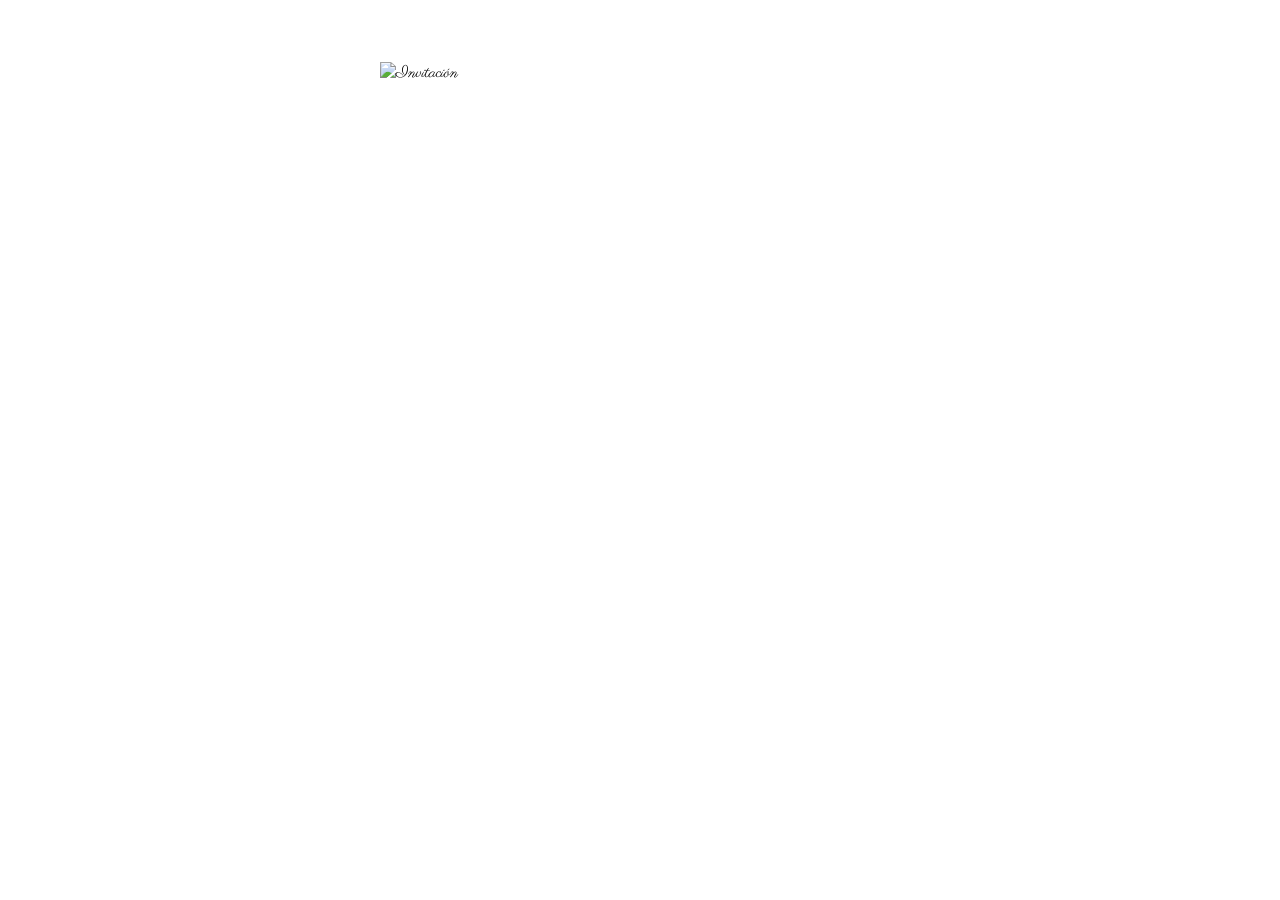
==== commit 802f396c: "Corregir visualización en iPhone" ====
--- a/index.html
+++ b/index.html
@@ -3,13 +3,6 @@
 <head>
   <meta charset="UTF-8" />
   <meta name="viewport" content="width=device-width, initial-scale=1" />
-  <script>
-    (function(){
-      var ua = navigator.userAgent || navigator.vendor || window.opera || "";
-      var isIOS = /iPad|iPhone|iPod/.test(ua) || (navigator.platform === "MacIntel" && navigator.maxTouchPoints > 1);
-      if (isIOS) document.documentElement.classList.add("is-ios-device");
-    })();
-  </script>
 <!-- =========================
      VISTA PREVIA WHATSAPP / REDES
      ========================= -->
@@ -68,11 +61,6 @@
 
   <!-- INTRO: SOBRE -->
   <div id="intro" class="intro" aria-label="Sobre de invitación">
-    <div id="iosIntroPrompt" class="iosIntroPrompt" aria-hidden="true">
-      <div class="iosIntroTitle">Urbano y María</div>
-      <div class="iosIntroClick">Click</div>
-    </div>
-
     <video
       id="introVideo"
       class="introVideo"
@@ -82,6 +70,12 @@
       muted
       preload="auto"
     ></video>
+
+    <!-- Solo iPhone/iPad: evita pantalla negra antes de reproducir -->
+    <div id="iosIntroPrompt" class="iosIntroPrompt" aria-hidden="true">
+      <div class="iosIntroTitle">Urbano y María</div>
+      <div class="iosIntroClick">Click</div>
+    </div>
   </div>
 
   <!-- APP -->
@@ -369,314 +363,323 @@
   </div>
 
   <script>
-  // ========= DETECCIÓN iPHONE / iPAD =========
-  const ua = navigator.userAgent || navigator.vendor || window.opera || "";
-  const isIOS = /iPad|iPhone|iPod/.test(ua) || (navigator.platform === "MacIntel" && navigator.maxTouchPoints > 1);
-
-  if (isIOS) {
-    document.documentElement.classList.add("is-ios-device");
-  }
-
-  // ========= ALTURA REAL EN MÓVILES =========
-  function setRealViewportHeight() {
-    document.documentElement.style.setProperty("--vh", `${window.innerHeight * 0.01}px`);
-  }
-
-  setRealViewportHeight();
-  window.addEventListener("resize", setRealViewportHeight);
-  window.addEventListener("orientationchange", () => {
-    setTimeout(setRealViewportHeight, 300);
-  });
-
-  // ========= INTRO SOBRE =========
-  const intro = document.getElementById("intro");
-  const introVideo = document.getElementById("introVideo");
-  const app = document.getElementById("app");
-  const iosIntroPrompt = document.getElementById("iosIntroPrompt");
-
-  let started = false;
-  let introFallbackTimer = null;
-  let introPlayCheckTimer = null;
-
-  // ========= HINT PORTADA 15 SEGUNDOS =========
-  const invHintHome = document.querySelector(".invHintHome");
-  let invHintTimer = null;
-
-  function showHomeHintFor15Seconds() {
-    if (!invHintHome) return;
-
-    clearTimeout(invHintTimer);
-    invHintHome.classList.remove("is-hidden");
-
-    invHintTimer = setTimeout(() => {
-      invHintHome.classList.add("is-hidden");
-    }, 15000);
-  }
-
-  function showApp() {
-    clearTimeout(introFallbackTimer);
-    clearTimeout(introPlayCheckTimer);
-
-    if (intro) {
+    // ========= DETECCIÓN IOS =========
+    const isIOS = /iPad|iPhone|iPod/.test(navigator.userAgent) ||
+      (navigator.platform === "MacIntel" && navigator.maxTouchPoints > 1);
+
+    if (isIOS) {
+      document.documentElement.classList.add("is-ios");
+    }
+
+    // ========= ALTURA REAL EN MÓVILES =========
+    function setRealViewportHeight() {
+      document.documentElement.style.setProperty("--vh", `${window.innerHeight * 0.01}px`);
+    }
+
+    setRealViewportHeight();
+    window.addEventListener("resize", setRealViewportHeight);
+    window.addEventListener("orientationchange", () => {
+      setTimeout(setRealViewportHeight, 300);
+    });
+
+    // ========= INTRO SOBRE =========
+    const intro = document.getElementById("intro");
+    const introVideo = document.getElementById("introVideo");
+    const app = document.getElementById("app");
+    const iosIntroPrompt = document.getElementById("iosIntroPrompt");
+
+    let started = false;
+    let introFallbackTimer = null;
+    let iosPlayingSafetyTimer = null;
+
+    // ========= HINT PORTADA =========
+    const invHintHome = document.querySelector(".invHintHome");
+    let invHintTimer = null;
+
+    function showHomeHintFor15Seconds() {
+      if (!invHintHome) return;
+
+      clearTimeout(invHintTimer);
+      invHintHome.classList.remove("is-hidden");
+
+      invHintTimer = setTimeout(() => {
+        invHintHome.classList.add("is-hidden");
+      }, 15000);
+    }
+
+    function showApp() {
+      clearTimeout(introFallbackTimer);
+      clearTimeout(iosPlayingSafetyTimer);
+
       intro.style.display = "none";
       intro.classList.remove("fadeOut");
-      intro.classList.remove("introStarted");
-    }
-
-    if (app) {
+
       app.classList.add("show");
       app.setAttribute("aria-hidden", "false");
-    }
-
-    setRealViewportHeight();
-    window.scrollTo(0, 0);
-    showHomeHintFor15Seconds();
-  }
-
-  function fadeToApp() {
-    if (!intro) return showApp();
-    intro.classList.add("fadeOut");
-    setTimeout(showApp, 520);
-  }
-
-  function showIntro() {
-    clearTimeout(introFallbackTimer);
-    clearTimeout(introPlayCheckTimer);
-    clearTimeout(invHintTimer);
-
-    if (app) {
+
+      setRealViewportHeight();
+      window.scrollTo(0, 0);
+
+      showHomeHintFor15Seconds();
+    }
+
+    function fadeToApp() {
+      clearTimeout(introFallbackTimer);
+      clearTimeout(iosPlayingSafetyTimer);
+      intro.classList.add("fadeOut");
+      setTimeout(showApp, 520);
+    }
+
+    function showIntro() {
+      clearTimeout(introFallbackTimer);
+      clearTimeout(iosPlayingSafetyTimer);
+      clearTimeout(invHintTimer);
+
       app.classList.remove("show");
       app.setAttribute("aria-hidden", "true");
-    }
-
-    if (intro) {
+
       intro.style.display = "block";
       intro.classList.remove("fadeOut");
-      intro.classList.remove("introStarted");
-    }
-
-    started = false;
-
-    if (invHintHome) invHintHome.classList.remove("is-hidden");
-
-    try {
-      introVideo.pause();
-      introVideo.currentTime = 0;
-    } catch (e) {}
-  }
-
-  async function startIntro(e) {
-    if (e) {
-      e.preventDefault();
-      e.stopPropagation();
-    }
-
-    if (started) return;
-    started = true;
-
-    clearTimeout(introFallbackTimer);
-    clearTimeout(introPlayCheckTimer);
-
-    if (intro) intro.classList.add("introStarted");
-
-    try {
-      introVideo.muted = true;
-      introVideo.setAttribute("muted", "");
-      introVideo.setAttribute("playsinline", "");
-      introVideo.setAttribute("webkit-playsinline", "");
-      introVideo.currentTime = 0;
-    } catch (e) {}
-
-    // Si en iPhone el vídeo no arranca, no dejamos una pantalla blanca/negra: pasamos a la invitación.
-    introPlayCheckTimer = setTimeout(() => {
-      if (isIOS && introVideo && (introVideo.paused || introVideo.readyState < 2)) {
+      intro.classList.remove("is-playing");
+
+      started = false;
+
+      if (iosIntroPrompt) {
+        iosIntroPrompt.classList.remove("is-hidden");
+      }
+
+      if (invHintHome) invHintHome.classList.remove("is-hidden");
+
+      try {
+        introVideo.pause();
+        introVideo.currentTime = 0;
+      } catch (e) {}
+    }
+
+    async function startIntro(e) {
+      if (e) {
+        e.preventDefault();
+        e.stopPropagation();
+      }
+
+      if (started) return;
+      started = true;
+
+      clearTimeout(introFallbackTimer);
+      clearTimeout(iosPlayingSafetyTimer);
+
+      try {
+        introVideo.muted = true;
+        introVideo.setAttribute("muted", "");
+        introVideo.setAttribute("playsinline", "");
+        introVideo.setAttribute("webkit-playsinline", "");
+        introVideo.currentTime = 0;
+      } catch (e) {}
+
+      // En iPhone mantenemos la pantalla "Urbano y María / Click" visible
+      // hasta que Safari confirme que el vídeo está reproduciendo. Así evitamos
+      // pantalla negra o sobre congelado.
+      if (isIOS && iosIntroPrompt) {
+        iosIntroPrompt.classList.remove("is-hidden");
+      }
+
+      try {
+        const playPromise = introVideo.play();
+        if (playPromise && typeof playPromise.then === "function") {
+          await playPromise;
+        }
+      } catch (error) {
+        // Si iPhone bloquea el vídeo, no dejamos la web rota.
+        // Se mantiene la pantalla bonita y pasamos a la invitación.
+        setTimeout(fadeToApp, 450);
+        return;
+      }
+
+      // Si no llega el evento "playing" en iPhone, no enseñamos negro.
+      // Pasamos a la invitación antes de que parezca roto.
+      if (isIOS) {
+        iosPlayingSafetyTimer = setTimeout(() => {
+          if (!intro.classList.contains("is-playing")) {
+            fadeToApp();
+          }
+        }, 1800);
+      }
+
+      const duration = Number.isFinite(introVideo.duration) && introVideo.duration > 0
+        ? introVideo.duration
+        : 6;
+
+      introFallbackTimer = setTimeout(() => {
         fadeToApp();
-      }
-    }, 2500);
-
-    // Fallback general: aunque no llegue el evento ended, nunca dejamos al usuario bloqueado.
-    const duration = introVideo && Number.isFinite(introVideo.duration) && introVideo.duration > 0
-      ? introVideo.duration
-      : 7;
-
-    introFallbackTimer = setTimeout(() => {
-      fadeToApp();
-    }, Math.min((duration + 1) * 1000, 11000));
-
-    try {
-      await introVideo.play();
-    } catch (error) {
-      fadeToApp();
-    }
-  }
-
-  if (intro && introVideo) {
-    intro.addEventListener("click", startIntro, { passive: false });
-    intro.addEventListener("touchend", startIntro, { passive: false });
-    intro.addEventListener("pointerup", startIntro, { passive: false });
-
-    if (iosIntroPrompt) {
-      iosIntroPrompt.addEventListener("click", startIntro, { passive: false });
-      iosIntroPrompt.addEventListener("touchend", startIntro, { passive: false });
-      iosIntroPrompt.addEventListener("pointerup", startIntro, { passive: false });
-    }
-
-    introVideo.addEventListener("playing", () => {
-      clearTimeout(introPlayCheckTimer);
+      }, Math.min((duration + 1) * 1000, 10000));
+    }
+
+    if (intro && introVideo) {
+      intro.addEventListener("click", startIntro, { passive: false });
+      intro.addEventListener("touchend", startIntro, { passive: false });
+
+      introVideo.addEventListener("playing", () => {
+        intro.classList.add("is-playing");
+
+        if (iosIntroPrompt) {
+          iosIntroPrompt.classList.add("is-hidden");
+        }
+
+        clearTimeout(iosPlayingSafetyTimer);
+      });
+
+      introVideo.addEventListener("ended", () => {
+        fadeToApp();
+      });
+
+      introVideo.addEventListener("error", () => {
+        fadeToApp();
+      });
+    }
+
+    // ========= MENÚ =========
+    const menuBtn = document.getElementById("menuBtn");
+    const closeBtn = document.getElementById("closeBtn");
+    const menuOverlay = document.getElementById("menuOverlay");
+
+    if (menuBtn && menuOverlay) {
+      menuBtn.addEventListener("click", () => menuOverlay.classList.add("show"));
+    }
+
+    if (closeBtn && menuOverlay) {
+      closeBtn.addEventListener("click", () => menuOverlay.classList.remove("show"));
+    }
+
+    if (menuOverlay) {
+      menuOverlay.addEventListener("click", (e) => {
+        if (e.target === menuOverlay) menuOverlay.classList.remove("show");
+      });
+    }
+
+    // ========= PÁGINAS =========
+    const pages = Array.from(document.querySelectorAll(".page"));
+    let active = "inicio";
+
+    function getPage(name) {
+      return pages.find(p => p.dataset.page === name);
+    }
+
+    function setActive(target) {
+      if (!target || target === active) return;
+
+      const current = getPage(active);
+      const next = getPage(target);
+
+      if (!current || !next) return;
+
+      current.classList.remove("is-visible");
+
+      setTimeout(() => {
+        current.classList.remove("is-active");
+        next.classList.add("is-active");
+
+        requestAnimationFrame(() => {
+          next.classList.add("is-visible");
+        });
+
+        active = target;
+        setRealViewportHeight();
+        window.scrollTo(0, 0);
+
+        if (target === "inicio") {
+          showHomeHintFor15Seconds();
+        }
+      }, 220);
+    }
+
+    document.querySelectorAll(".menuLink").forEach(btn => {
+      btn.addEventListener("click", () => {
+        if (menuOverlay) menuOverlay.classList.remove("show");
+        setActive(btn.dataset.page);
+      });
     });
 
-    introVideo.addEventListener("ended", () => {
-      clearTimeout(introFallbackTimer);
-      clearTimeout(introPlayCheckTimer);
-      fadeToApp();
-    });
-
-    introVideo.addEventListener("error", () => {
-      clearTimeout(introFallbackTimer);
-      clearTimeout(introPlayCheckTimer);
-      fadeToApp();
-    });
-  }
-
-  // ========= MENÚ =========
-  const menuBtn = document.getElementById("menuBtn");
-  const closeBtn = document.getElementById("closeBtn");
-  const menuOverlay = document.getElementById("menuOverlay");
-
-  if (menuBtn && menuOverlay) {
-    menuBtn.addEventListener("click", () => menuOverlay.classList.add("show"));
-  }
-
-  if (closeBtn && menuOverlay) {
-    closeBtn.addEventListener("click", () => menuOverlay.classList.remove("show"));
-  }
-
-  if (menuOverlay) {
-    menuOverlay.addEventListener("click", (e) => {
-      if (e.target === menuOverlay) menuOverlay.classList.remove("show");
-    });
-  }
-
-  // ========= PÁGINAS =========
-  const pages = Array.from(document.querySelectorAll(".page"));
-  let active = "inicio";
-
-  function getPage(name) {
-    return pages.find(p => p.dataset.page === name);
-  }
-
-  function setActive(target) {
-    if (!target || target === active) return;
-
-    const current = getPage(active);
-    const next = getPage(target);
-
-    if (!current || !next) return;
-
-    current.classList.remove("is-visible");
-
-    setTimeout(() => {
-      current.classList.remove("is-active");
-      next.classList.add("is-active");
-
-      requestAnimationFrame(() => {
-        next.classList.add("is-visible");
-      });
-
-      active = target;
+    // ========= REPLAY =========
+    const replayBtn = document.getElementById("replayBtn");
+
+    if (replayBtn) {
+      replayBtn.addEventListener("click", () => {
+        if (menuOverlay) menuOverlay.classList.remove("show");
+        showIntro();
+      });
+    }
+
+    // ========= INVITACIÓN FULLSCREEN ROBUSTA iPHONE =========
+    const openInv = document.getElementById("openInvFull");
+    const invFull = document.getElementById("invFull");
+    const invFullImg = document.getElementById("invFullImg");
+
+    let lastOpenedFullAt = 0;
+
+    function openFull(e) {
+      if (e) {
+        e.preventDefault();
+        e.stopPropagation();
+      }
+
+      if (!invFull) return;
+
+      lastOpenedFullAt = Date.now();
+
+      invFull.classList.add("show");
+      invFull.setAttribute("aria-hidden", "false");
+
       setRealViewportHeight();
-      window.scrollTo(0, 0);
-
-      if (target === "inicio") {
-        showHomeHintFor15Seconds();
-      }
-    }, 220);
-  }
-
-  document.querySelectorAll(".menuLink").forEach(btn => {
-    btn.addEventListener("click", () => {
-      if (menuOverlay) menuOverlay.classList.remove("show");
-      setActive(btn.dataset.page);
-    });
-  });
-
-  // ========= REPLAY =========
-  const replayBtn = document.getElementById("replayBtn");
-
-  if (replayBtn) {
-    replayBtn.addEventListener("click", () => {
-      if (menuOverlay) menuOverlay.classList.remove("show");
-      showIntro();
-    });
-  }
-
-  // ========= INVITACIÓN FULLSCREEN =========
-  const openInv = document.getElementById("openInvFull");
-  const invFull = document.getElementById("invFull");
-  const invFullImg = document.getElementById("invFullImg");
-
-  let lastOpenedFullAt = 0;
-
-  function openFull(e) {
-    if (e) {
-      e.preventDefault();
-      e.stopPropagation();
-    }
-
-    if (!invFull) return;
-
-    lastOpenedFullAt = Date.now();
-    invFull.classList.add("show");
-    invFull.setAttribute("aria-hidden", "false");
-    setRealViewportHeight();
-  }
-
-  function closeFull(e) {
-    if (e) {
-      e.preventDefault();
-      e.stopPropagation();
-    }
-
-    if (Date.now() - lastOpenedFullAt < 450) return;
-    if (!invFull) return;
-
-    invFull.classList.remove("show");
-    invFull.setAttribute("aria-hidden", "true");
-  }
-
-  if (openInv && invFull) {
-    openInv.addEventListener("click", openFull, { passive: false });
-    openInv.addEventListener("touchend", openFull, { passive: false });
-
-    invFull.addEventListener("click", closeFull, { passive: false });
-    invFull.addEventListener("touchend", closeFull, { passive: false });
-
-    if (invFullImg) {
-      invFullImg.addEventListener("click", closeFull, { passive: false });
-      invFullImg.addEventListener("touchend", closeFull, { passive: false });
-    }
-  }
-
-  // ========= SORPRESA =========
-  const giftBtn = document.getElementById("giftBtn");
-  const giftOverlay = document.getElementById("giftOverlay");
-
-  if (giftBtn && giftOverlay) {
-    giftBtn.addEventListener("click", (e) => {
-      e.preventDefault();
-      e.stopPropagation();
-      giftOverlay.classList.add("show");
-      giftOverlay.setAttribute("aria-hidden", "false");
-    });
-
-    giftOverlay.addEventListener("click", (e) => {
-      e.preventDefault();
-      e.stopPropagation();
-      giftOverlay.classList.remove("show");
-      giftOverlay.setAttribute("aria-hidden", "true");
-    });
-  }
-</script>
+    }
+
+    function closeFull(e) {
+      if (e) {
+        e.preventDefault();
+        e.stopPropagation();
+      }
+
+      if (Date.now() - lastOpenedFullAt < 450) return;
+      if (!invFull) return;
+
+      invFull.classList.remove("show");
+      invFull.setAttribute("aria-hidden", "true");
+    }
+
+    if (openInv && invFull) {
+      openInv.addEventListener("click", openFull, { passive: false });
+      openInv.addEventListener("touchend", openFull, { passive: false });
+
+      invFull.addEventListener("click", closeFull, { passive: false });
+      invFull.addEventListener("touchend", closeFull, { passive: false });
+
+      if (invFullImg) {
+        invFullImg.addEventListener("click", closeFull, { passive: false });
+        invFullImg.addEventListener("touchend", closeFull, { passive: false });
+      }
+    }
+
+    // ========= SORPRESA =========
+    const giftBtn = document.getElementById("giftBtn");
+    const giftOverlay = document.getElementById("giftOverlay");
+
+    if (giftBtn && giftOverlay) {
+      giftBtn.addEventListener("click", (e) => {
+        e.preventDefault();
+        e.stopPropagation();
+
+        giftOverlay.classList.add("show");
+        giftOverlay.setAttribute("aria-hidden", "false");
+      });
+
+      giftOverlay.addEventListener("click", (e) => {
+        e.preventDefault();
+        e.stopPropagation();
+
+        giftOverlay.classList.remove("show");
+        giftOverlay.setAttribute("aria-hidden", "true");
+      });
+    }
+  </script>
 
 </body>
 </html>
--- a/style.css
+++ b/style.css
@@ -851,52 +851,28 @@
 }
 
 /* =========================================================
-   FIX FINAL iPHONE INTRO + SIN LÍNEA BLANCA EN ANDROID
+   FIX FINAL iPHONE SIN TOCAR ANDROID + CABECERA BLANCA
    ========================================================= */
 
-html,
-body {
-  height: calc(var(--vh, 1vh) * 100);
-  background: #000;
-}
-
-.app,
-.pages {
-  height: calc(var(--vh, 1vh) * 100);
-}
-
-.page {
-  height: calc((var(--vh, 1vh) * 100) - 56px) !important;
-}
-
-.intro {
-  height: calc(var(--vh, 1vh) * 100);
-  background: #000;
-  overflow: hidden;
-}
-
+/* Android/PC: se mantiene el flujo normal del vídeo. */
+.intro,
 .introVideo {
   width: 100vw;
-  height: calc(var(--vh, 1vh) * 100);
+  height: 100vh;
+  min-height: 100vh;
+  background: #000;
+}
+
+.introVideo {
   object-fit: cover;
-  display: block;
-  background: #000;
-}
-
+}
+
+/* Solo se activa en iPhone/iPad mediante JS: html.is-ios */
 .iosIntroPrompt {
   display: none;
 }
 
-/* Solo iPhone/iPad: antes del primer toque se muestra texto, no pantalla blanca/negra */
-html.is-ios-device .intro:not(.introStarted) {
-  background: #5b1420;
-}
-
-html.is-ios-device .intro:not(.introStarted) .introVideo {
-  opacity: 0;
-}
-
-html.is-ios-device .intro:not(.introStarted) .iosIntroPrompt {
+html.is-ios .iosIntroPrompt {
   position: absolute;
   inset: 0;
   z-index: 2;
@@ -904,49 +880,92 @@
   flex-direction: column;
   align-items: center;
   justify-content: center;
-  gap: 14px;
+  gap: 10px;
+  background: #5b0d1a;
   color: #fff !important;
   text-align: center;
-  background: radial-gradient(circle at center, rgba(123,16,32,.94), #3f0d16 78%);
-  cursor: pointer;
-  -webkit-tap-highlight-color: transparent;
-}
-
-html.is-ios-device .intro:not(.introStarted) .iosIntroTitle {
+  transition: opacity 260ms ease, visibility 260ms ease;
+}
+
+html.is-ios .iosIntroPrompt.is-hidden {
+  opacity: 0;
+  visibility: hidden;
+  pointer-events: none;
+}
+
+html.is-ios .iosIntroTitle {
   font-family: "Parisienne", cursive;
-  font-size: clamp(44px, 12vw, 72px);
-  line-height: 1;
+  font-size: clamp(44px, 13vw, 74px);
+  line-height: 0.95;
   color: #fff !important;
   font-weight: 400;
 }
 
-html.is-ios-device .intro:not(.introStarted) .iosIntroClick {
+html.is-ios .iosIntroClick {
+  margin-top: 8px;
   font-family: "Times New Roman", Times, serif;
-  font-size: 13px;
-  line-height: 1;
-  letter-spacing: .22em;
+  font-size: 15px;
+  letter-spacing: 0.22em;
   text-transform: uppercase;
   color: #fff !important;
-  opacity: .92;
-}
-
-/* En cuanto empieza, ocultamos el texto y dejamos solo el vídeo del sobre */
-html.is-ios-device .intro.introStarted .iosIntroPrompt {
-  display: none !important;
-}
-
-html.is-ios-device .intro.introStarted .introVideo {
-  opacity: 1;
-}
-
-.invFull {
+  opacity: 0.92;
+}
+
+/* Altura real solo en iPhone/iPad para evitar cortes raros de Safari. */
+html.is-ios,
+html.is-ios body {
   height: calc(var(--vh, 1vh) * 100);
-  background: rgba(255,255,255,.96);
-}
-
-.invFullImg {
+}
+
+html.is-ios .app,
+html.is-ios .pages {
+  height: calc(var(--vh, 1vh) * 100);
+}
+
+html.is-ios .page {
+  height: calc((var(--vh, 1vh) * 100) - 56px) !important;
+}
+
+html.is-ios .intro,
+html.is-ios .introVideo {
+  height: calc(var(--vh, 1vh) * 100);
+}
+
+html.is-ios .invFull {
+  height: calc(var(--vh, 1vh) * 100);
+}
+
+html.is-ios .invFullImg {
   width: auto !important;
   max-width: 100vw !important;
   max-height: calc(var(--vh, 1vh) * 100) !important;
   object-fit: contain !important;
+}
+
+/* CABECERA: restaurada en blanco, sin gris. */
+.topbar {
+  background: transparent !important;
+}
+
+.topbar,
+.topbar *,
+.iconBtn,
+.logoText,
+.replayBtn,
+.giftBtn {
+  color: #fff !important;
+  opacity: 1 !important;
+}
+
+.giftIcon {
+  opacity: 1 !important;
+  filter: brightness(0) invert(1) !important;
+}
+
+/* El menú overlay sigue en blanco */
+.menuOverlay,
+.menuOverlay *,
+.menuOverlay .menuLink,
+.menuOverlay .closeBtn {
+  color: #fff !important;
 }
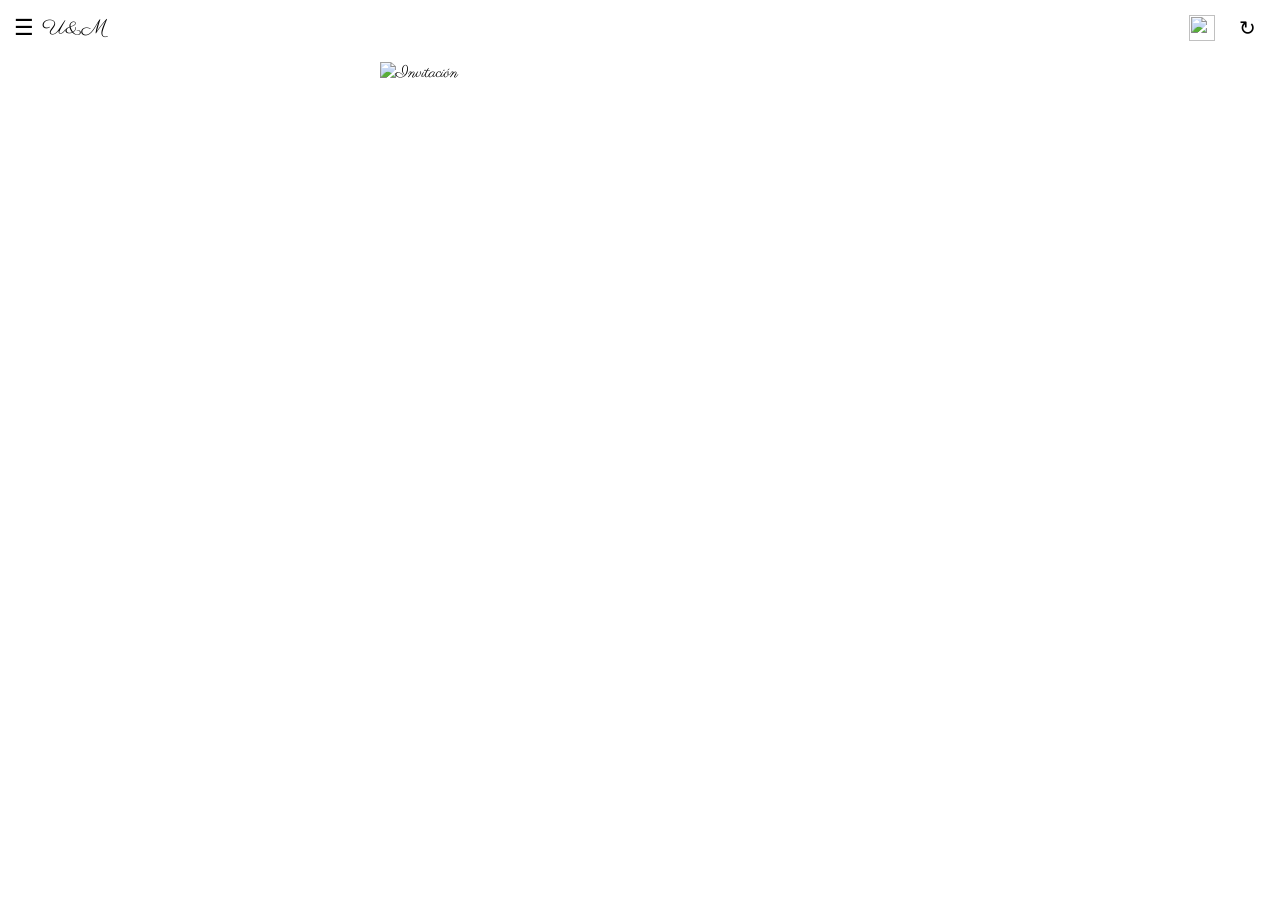
==== commit d044c6e0: "Corregir visualización en iPhone" ====
--- a/index.html
+++ b/index.html
@@ -44,7 +44,7 @@
   <link rel="preconnect" href="https://fonts.gstatic.com" crossorigin>
   <link href="https://fonts.googleapis.com/css2?family=Parisienne&display=swap" rel="stylesheet">
 
-  <link rel="stylesheet" href="style.css?v=8" />
+  <link rel="stylesheet" href="style.css?v=topbar-visible-final" />
 
   <!-- Ocultar hint de portada a los 15 segundos -->
   <style>
--- a/style.css
+++ b/style.css
@@ -968,4 +968,95 @@
 .menuOverlay .menuLink,
 .menuOverlay .closeBtn {
   color: #fff !important;
+}
+
+/* =========================================================
+   FIX DEFINITIVO CABECERA BLANCA - DEBE IR AL FINAL DEL CSS
+   ========================================================= */
+
+header.topbar,
+.topbar {
+  background: transparent !important;
+  box-shadow: none !important;
+}
+
+header.topbar button,
+header.topbar .iconBtn,
+header.topbar .logoText,
+header.topbar .replayBtn,
+header.topbar .giftBtn,
+.topbar button,
+.topbar .iconBtn,
+.topbar .logoText,
+.topbar .replayBtn,
+.topbar .giftBtn {
+  color: #ffffff !important;
+  -webkit-text-fill-color: #ffffff !important;
+  opacity: 1 !important;
+  text-shadow: 0 1px 4px rgba(0,0,0,.35) !important;
+}
+
+header.topbar .giftIcon,
+.topbar .giftIcon {
+  opacity: 1 !important;
+  filter: brightness(0) invert(1) drop-shadow(0 1px 3px rgba(0,0,0,.35)) !important;
+}
+
+/* Por si iPhone/Safari intenta aplicar color heredado raro */
+html.is-ios header.topbar button,
+html.is-ios header.topbar .iconBtn,
+html.is-ios header.topbar .logoText,
+html.is-ios header.topbar .replayBtn,
+html.is-ios header.topbar .giftBtn {
+  color: #ffffff !important;
+  -webkit-text-fill-color: #ffffff !important;
+  opacity: 1 !important;
+}
+
+html.is-ios header.topbar .giftIcon {
+  filter: brightness(0) invert(1) drop-shadow(0 1px 3px rgba(0,0,0,.35)) !important;
+}
+
+/* =========================================================
+   FIX FINAL: CABECERA VISIBLE SOBRE FONDO BLANCO
+   =========================================================
+   Recupera visibilidad del menú, U&M, regalo y refrescar.
+   No toca secciones, invitación, autobús, itinerario ni iPhone.
+*/
+
+header.topbar,
+.topbar {
+  background: rgba(255,255,255,.92) !important;
+  box-shadow: none !important;
+}
+
+header.topbar button,
+header.topbar .iconBtn,
+header.topbar .logoText,
+header.topbar .replayBtn,
+header.topbar .giftBtn,
+.topbar button,
+.topbar .iconBtn,
+.topbar .logoText,
+.topbar .replayBtn,
+.topbar .giftBtn {
+  color: #000 !important;
+  -webkit-text-fill-color: #000 !important;
+  opacity: 1 !important;
+  text-shadow: none !important;
+}
+
+header.topbar .giftIcon,
+.topbar .giftIcon {
+  opacity: 1 !important;
+  filter: none !important;
+}
+
+/* El menú desplegado sí se mantiene en blanco */
+.menuOverlay,
+.menuOverlay *,
+.menuOverlay .menuLink,
+.menuOverlay .closeBtn {
+  color: #fff !important;
+  -webkit-text-fill-color: #fff !important;
 }
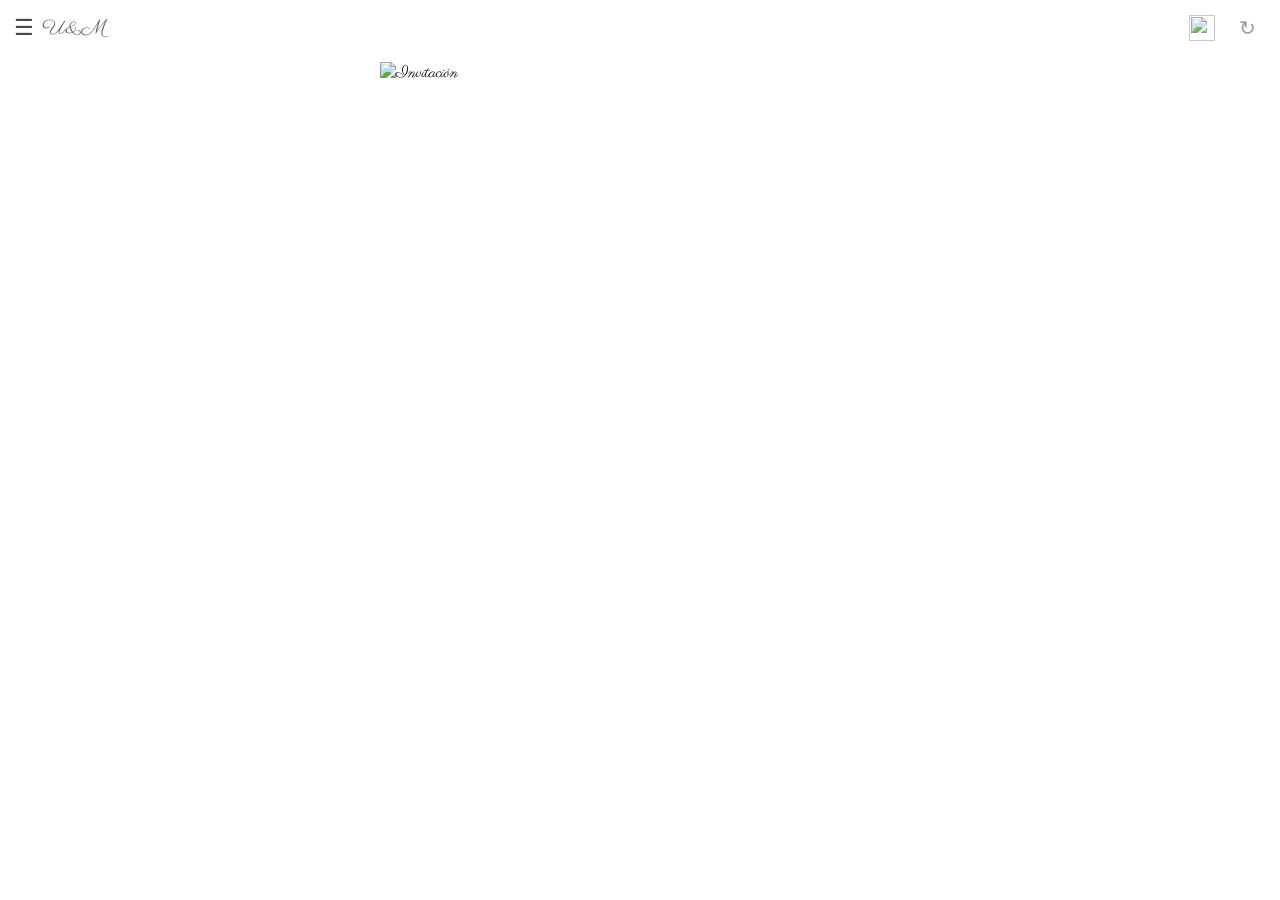
==== commit 77676980: "Corregir visualización en iPhone" ====
--- a/index.html
+++ b/index.html
@@ -10,18 +10,18 @@
 <title>Urbano y María | 12/09/2026</title>
 <meta name="description" content="Nos hace mucha ilusión invitarte a nuestra boda. Toca para abrir la invitación." />
 
-<link rel="canonical" href="https://urbanoymaria.github.io/invitacion/" />
+<link rel="canonical" href="https://urbano91.github.io/urbanoymaria/" />
 
 <meta property="og:locale" content="es_ES" />
 <meta property="og:site_name" content="Urbano y María" />
 <meta property="og:title" content="Urbano y María | 12/09/2026" />
 <meta property="og:description" content="Nos hace mucha ilusión invitarte a nuestra boda. Toca para abrir la invitación." />
 <meta property="og:type" content="website" />
-<meta property="og:url" content="https://urbanoymaria.github.io/invitacion/" />
-
-<meta property="og:image" content="https://urbanoymaria.github.io/invitacion/assets/whatsapp-card.jpg" />
-<meta property="og:image:url" content="https://urbanoymaria.github.io/invitacion/assets/whatsapp-card.jpg" />
-<meta property="og:image:secure_url" content="https://urbanoymaria.github.io/invitacion/assets/whatsapp-card.jpg" />
+<meta property="og:url" content="https://urbano91.github.io/urbanoymaria/" />
+
+<meta property="og:image" content="https://urbano91.github.io/urbanoymaria/assets/whatsapp-card.jpg" />
+<meta property="og:image:url" content="https://urbano91.github.io/urbanoymaria/assets/whatsapp-card.jpg" />
+<meta property="og:image:secure_url" content="https://urbano91.github.io/urbanoymaria/assets/whatsapp-card.jpg" />
 <meta property="og:image:type" content="image/jpeg" />
 <meta property="og:image:width" content="1122" />
 <meta property="og:image:height" content="1402" />
@@ -29,12 +29,12 @@
 
 <meta itemprop="name" content="Urbano y María | Invitación de boda" />
 <meta itemprop="description" content="Nos hace mucha ilusión invitarte a nuestra boda. Toca para abrir la invitación." />
-<meta itemprop="image" content="https://urbanoymaria.github.io/invitacion/assets/whatsapp-card.jpg" />
+<meta itemprop="image" content="https://urbano91.github.io/urbanoymaria/assets/whatsapp-card.jpg" />
 
 <meta name="twitter:card" content="summary_large_image" />
 <meta name="twitter:title" content="Urbano y María | Invitación de boda" />
 <meta name="twitter:description" content="Nos hace mucha ilusión invitarte a nuestra boda. Toca para abrir la invitación." />
-<meta name="twitter:image" content="https://urbanoymaria.github.io/invitacion/assets/whatsapp-card.jpg" />
+<meta name="twitter:image" content="https://urbano91.github.io/urbanoymaria/assets/whatsapp-card.jpg" />
 
   <link rel="icon" type="image/png" href="assets/logo.png">
   <link rel="apple-touch-icon" href="assets/logo.png">
@@ -44,7 +44,7 @@
   <link rel="preconnect" href="https://fonts.gstatic.com" crossorigin>
   <link href="https://fonts.googleapis.com/css2?family=Parisienne&display=swap" rel="stylesheet">
 
-  <link rel="stylesheet" href="style.css?v=topbar-visible-final" />
+  <link rel="stylesheet" href="style.css?v=ios-only-restore-topbar" />
 
   <!-- Ocultar hint de portada a los 15 segundos -->
   <style>
@@ -70,12 +70,6 @@
       muted
       preload="auto"
     ></video>
-
-    <!-- Solo iPhone/iPad: evita pantalla negra antes de reproducir -->
-    <div id="iosIntroPrompt" class="iosIntroPrompt" aria-hidden="true">
-      <div class="iosIntroTitle">Urbano y María</div>
-      <div class="iosIntroClick">Click</div>
-    </div>
   </div>
 
   <!-- APP -->
@@ -363,12 +357,12 @@
   </div>
 
   <script>
-    // ========= DETECCIÓN IOS =========
-    const isIOS = /iPad|iPhone|iPod/.test(navigator.userAgent) ||
+    // ========= DETECCIÓN iPHONE / iPAD =========
+    const isIOSDevice = /iPad|iPhone|iPod/.test(navigator.userAgent) ||
       (navigator.platform === "MacIntel" && navigator.maxTouchPoints > 1);
 
-    if (isIOS) {
-      document.documentElement.classList.add("is-ios");
+    if (isIOSDevice) {
+      document.documentElement.classList.add("is-ios-device");
     }
 
     // ========= ALTURA REAL EN MÓVILES =========
@@ -386,11 +380,9 @@
     const intro = document.getElementById("intro");
     const introVideo = document.getElementById("introVideo");
     const app = document.getElementById("app");
-    const iosIntroPrompt = document.getElementById("iosIntroPrompt");
 
     let started = false;
     let introFallbackTimer = null;
-    let iosPlayingSafetyTimer = null;
 
     // ========= HINT PORTADA =========
     const invHintHome = document.querySelector(".invHintHome");
@@ -404,56 +396,67 @@
 
       invHintTimer = setTimeout(() => {
         invHintHome.classList.add("is-hidden");
-      }, 15000);
-    }
-
-    function showApp() {
+      }, 30000);
+    }
+
+    function showApp(){
       clearTimeout(introFallbackTimer);
-      clearTimeout(iosPlayingSafetyTimer);
 
       intro.style.display = "none";
       intro.classList.remove("fadeOut");
-
       app.classList.add("show");
       app.setAttribute("aria-hidden", "false");
-
       setRealViewportHeight();
-      window.scrollTo(0, 0);
+      window.scrollTo(0,0);
 
       showHomeHintFor15Seconds();
     }
 
-    function fadeToApp() {
+    function showIntro(){
       clearTimeout(introFallbackTimer);
-      clearTimeout(iosPlayingSafetyTimer);
-      intro.classList.add("fadeOut");
-      setTimeout(showApp, 520);
-    }
-
-    function showIntro() {
-      clearTimeout(introFallbackTimer);
-      clearTimeout(iosPlayingSafetyTimer);
       clearTimeout(invHintTimer);
 
       app.classList.remove("show");
       app.setAttribute("aria-hidden", "true");
-
       intro.style.display = "block";
       intro.classList.remove("fadeOut");
-      intro.classList.remove("is-playing");
-
+      intro.classList.remove("ios-video-starting");
       started = false;
 
-      if (iosIntroPrompt) {
-        iosIntroPrompt.classList.remove("is-hidden");
-      }
-
       if (invHintHome) invHintHome.classList.remove("is-hidden");
 
-      try {
+      try{
         introVideo.pause();
         introVideo.currentTime = 0;
-      } catch (e) {}
+        introVideo.style.visibility = isIOSDevice ? "hidden" : "visible";
+      }catch(e){}
+
+      if (isIOSDevice) showIOSStartOverlay();
+    }
+
+    // ========= PANTALLA PREVIA SOLO iPHONE =========
+    function showIOSStartOverlay() {
+      if (!isIOSDevice || !intro) return;
+      if (document.getElementById("iosStartOverlay")) return;
+
+      const overlay = document.createElement("button");
+      overlay.id = "iosStartOverlay";
+      overlay.className = "iosStartOverlay";
+      overlay.type = "button";
+      overlay.setAttribute("aria-label", "Abrir invitación");
+      overlay.innerHTML = `
+        <span class="iosStartTitle">Urbano y María</span>
+        <span class="iosStartClick">Click</span>
+      `;
+
+      intro.appendChild(overlay);
+      overlay.addEventListener("click", startIntro, { passive: false });
+      overlay.addEventListener("touchend", startIntro, { passive: false });
+    }
+
+    function removeIOSStartOverlay() {
+      const overlay = document.getElementById("iosStartOverlay");
+      if (overlay) overlay.remove();
     }
 
     async function startIntro(e) {
@@ -464,9 +467,13 @@
 
       if (started) return;
       started = true;
-
       clearTimeout(introFallbackTimer);
-      clearTimeout(iosPlayingSafetyTimer);
+
+      if (isIOSDevice) {
+        removeIOSStartOverlay();
+        intro.classList.add("ios-video-starting");
+        introVideo.style.visibility = "hidden";
+      }
 
       try {
         introVideo.muted = true;
@@ -474,66 +481,58 @@
         introVideo.setAttribute("playsinline", "");
         introVideo.setAttribute("webkit-playsinline", "");
         introVideo.currentTime = 0;
-      } catch (e) {}
-
-      // En iPhone mantenemos la pantalla "Urbano y María / Click" visible
-      // hasta que Safari confirme que el vídeo está reproduciendo. Así evitamos
-      // pantalla negra o sobre congelado.
-      if (isIOS && iosIntroPrompt) {
-        iosIntroPrompt.classList.remove("is-hidden");
-      }
-
-      try {
+
         const playPromise = introVideo.play();
+
         if (playPromise && typeof playPromise.then === "function") {
           await playPromise;
         }
+
+        // En iPhone solo mostramos el vídeo cuando Safari confirme que está reproduciendo.
+        if (isIOSDevice) {
+          const revealVideo = () => {
+            intro.classList.remove("ios-video-starting");
+            introVideo.style.visibility = "visible";
+          };
+
+          if (!introVideo.paused && introVideo.readyState >= 2) {
+            setTimeout(revealVideo, 80);
+          } else {
+            introVideo.addEventListener("playing", revealVideo, { once: true });
+            introVideo.addEventListener("timeupdate", revealVideo, { once: true });
+          }
+
+          // Si iPhone no reproduce bien el vídeo, no dejamos pantalla negra: entramos en la invitación.
+          introFallbackTimer = setTimeout(() => {
+            intro.classList.add("fadeOut");
+            setTimeout(showApp, 520);
+          }, 4200);
+        }
       } catch (error) {
-        // Si iPhone bloquea el vídeo, no dejamos la web rota.
-        // Se mantiene la pantalla bonita y pasamos a la invitación.
-        setTimeout(fadeToApp, 450);
-        return;
+        intro.classList.add("fadeOut");
+        setTimeout(showApp, 520);
       }
-
-      // Si no llega el evento "playing" en iPhone, no enseñamos negro.
-      // Pasamos a la invitación antes de que parezca roto.
-      if (isIOS) {
-        iosPlayingSafetyTimer = setTimeout(() => {
-          if (!intro.classList.contains("is-playing")) {
-            fadeToApp();
-          }
-        }, 1800);
+    }
+
+    if (intro && introVideo) {
+      if (isIOSDevice) {
+        introVideo.style.visibility = "hidden";
+        showIOSStartOverlay();
+      } else {
+        intro.addEventListener("click", startIntro, { passive: false });
+        intro.addEventListener("touchstart", startIntro, { passive: false });
       }
 
-      const duration = Number.isFinite(introVideo.duration) && introVideo.duration > 0
-        ? introVideo.duration
-        : 6;
-
-      introFallbackTimer = setTimeout(() => {
-        fadeToApp();
-      }, Math.min((duration + 1) * 1000, 10000));
-    }
-
-    if (intro && introVideo) {
-      intro.addEventListener("click", startIntro, { passive: false });
-      intro.addEventListener("touchend", startIntro, { passive: false });
-
-      introVideo.addEventListener("playing", () => {
-        intro.classList.add("is-playing");
-
-        if (iosIntroPrompt) {
-          iosIntroPrompt.classList.add("is-hidden");
-        }
-
-        clearTimeout(iosPlayingSafetyTimer);
+      introVideo.addEventListener("ended", () => {
+        clearTimeout(introFallbackTimer);
+        intro.classList.add("fadeOut");
+        setTimeout(showApp, 520);
       });
 
-      introVideo.addEventListener("ended", () => {
-        fadeToApp();
-      });
-
       introVideo.addEventListener("error", () => {
-        fadeToApp();
+        clearTimeout(introFallbackTimer);
+        intro.classList.add("fadeOut");
+        setTimeout(showApp, 520);
       });
     }
 
@@ -560,31 +559,22 @@
     const pages = Array.from(document.querySelectorAll(".page"));
     let active = "inicio";
 
-    function getPage(name) {
-      return pages.find(p => p.dataset.page === name);
-    }
-
-    function setActive(target) {
+    function getPage(name){ return pages.find(p => p.dataset.page === name); }
+
+    function setActive(target){
       if (!target || target === active) return;
-
       const current = getPage(active);
       const next = getPage(target);
-
       if (!current || !next) return;
 
       current.classList.remove("is-visible");
-
       setTimeout(() => {
         current.classList.remove("is-active");
         next.classList.add("is-active");
-
-        requestAnimationFrame(() => {
-          next.classList.add("is-visible");
-        });
-
+        requestAnimationFrame(() => next.classList.add("is-visible"));
         active = target;
         setRealViewportHeight();
-        window.scrollTo(0, 0);
+        window.scrollTo(0,0);
 
         if (target === "inicio") {
           showHomeHintFor15Seconds();
@@ -601,7 +591,6 @@
 
     // ========= REPLAY =========
     const replayBtn = document.getElementById("replayBtn");
-
     if (replayBtn) {
       replayBtn.addEventListener("click", () => {
         if (menuOverlay) menuOverlay.classList.remove("show");
@@ -609,14 +598,13 @@
       });
     }
 
-    // ========= INVITACIÓN FULLSCREEN ROBUSTA iPHONE =========
+    // ========= INVITACIÓN FULLSCREEN =========
     const openInv = document.getElementById("openInvFull");
     const invFull = document.getElementById("invFull");
     const invFullImg = document.getElementById("invFullImg");
-
     let lastOpenedFullAt = 0;
 
-    function openFull(e) {
+    function openFull(e){
       if (e) {
         e.preventDefault();
         e.stopPropagation();
@@ -625,14 +613,12 @@
       if (!invFull) return;
 
       lastOpenedFullAt = Date.now();
-
       invFull.classList.add("show");
       invFull.setAttribute("aria-hidden", "false");
-
       setRealViewportHeight();
     }
 
-    function closeFull(e) {
+    function closeFull(e){
       if (e) {
         e.preventDefault();
         e.stopPropagation();
@@ -666,7 +652,6 @@
       giftBtn.addEventListener("click", (e) => {
         e.preventDefault();
         e.stopPropagation();
-
         giftOverlay.classList.add("show");
         giftOverlay.setAttribute("aria-hidden", "false");
       });
@@ -674,7 +659,6 @@
       giftOverlay.addEventListener("click", (e) => {
         e.preventDefault();
         e.stopPropagation();
-
         giftOverlay.classList.remove("show");
         giftOverlay.setAttribute("aria-hidden", "true");
       });
--- a/style.css
+++ b/style.css
@@ -851,212 +851,91 @@
 }
 
 /* =========================================================
-   FIX FINAL iPHONE SIN TOCAR ANDROID + CABECERA BLANCA
+   FIX SOLO iPHONE / iPAD - NO TOCA ANDROID
    ========================================================= */
 
-/* Android/PC: se mantiene el flujo normal del vídeo. */
-.intro,
-.introVideo {
-  width: 100vw;
-  height: 100vh;
-  min-height: 100vh;
+.is-ios-device html,
+html.is-ios-device,
+html.is-ios-device body {
+  height: calc(var(--vh, 1vh) * 100);
+}
+
+html.is-ios-device .intro,
+html.is-ios-device .introVideo,
+html.is-ios-device .app,
+html.is-ios-device .pages {
+  height: calc(var(--vh, 1vh) * 100);
+}
+
+html.is-ios-device .page {
+  height: calc((var(--vh, 1vh) * 100) - 56px) !important;
+}
+
+html.is-ios-device .intro {
   background: #000;
 }
 
-.introVideo {
-  object-fit: cover;
-}
-
-/* Solo se activa en iPhone/iPad mediante JS: html.is-ios */
-.iosIntroPrompt {
-  display: none;
-}
-
-html.is-ios .iosIntroPrompt {
-  position: absolute;
+html.is-ios-device .intro.ios-video-starting {
+  background: #000;
+}
+
+html.is-ios-device .iosStartOverlay {
+  position: fixed;
   inset: 0;
-  z-index: 2;
+  z-index: 10001;
+  border: 0;
+  width: 100%;
+  height: 100%;
+  background: #7b1020;
+  color: #fff;
+  font-family: "Parisienne", cursive;
   display: flex;
   flex-direction: column;
   align-items: center;
   justify-content: center;
-  gap: 10px;
-  background: #5b0d1a;
-  color: #fff !important;
+  gap: 18px;
   text-align: center;
-  transition: opacity 260ms ease, visibility 260ms ease;
-}
-
-html.is-ios .iosIntroPrompt.is-hidden {
-  opacity: 0;
-  visibility: hidden;
-  pointer-events: none;
-}
-
-html.is-ios .iosIntroTitle {
-  font-family: "Parisienne", cursive;
-  font-size: clamp(44px, 13vw, 74px);
-  line-height: 0.95;
-  color: #fff !important;
+  -webkit-tap-highlight-color: transparent;
+}
+
+html.is-ios-device .iosStartTitle {
+  font-size: clamp(46px, 12vw, 78px);
+  line-height: 1;
   font-weight: 400;
 }
 
-html.is-ios .iosIntroClick {
-  margin-top: 8px;
-  font-family: "Times New Roman", Times, serif;
-  font-size: 15px;
-  letter-spacing: 0.22em;
-  text-transform: uppercase;
-  color: #fff !important;
-  opacity: 0.92;
-}
-
-/* Altura real solo en iPhone/iPad para evitar cortes raros de Safari. */
-html.is-ios,
-html.is-ios body {
+html.is-ios-device .iosStartClick {
+  font-size: clamp(26px, 7vw, 40px);
+  line-height: 1;
+  font-weight: 400;
+  opacity: .95;
+}
+
+html.is-ios-device .invFull,
+html.is-ios-device .giftOverlay {
   height: calc(var(--vh, 1vh) * 100);
 }
 
-html.is-ios .app,
-html.is-ios .pages {
-  height: calc(var(--vh, 1vh) * 100);
-}
-
-html.is-ios .page {
-  height: calc((var(--vh, 1vh) * 100) - 56px) !important;
-}
-
-html.is-ios .intro,
-html.is-ios .introVideo {
-  height: calc(var(--vh, 1vh) * 100);
-}
-
-html.is-ios .invFull {
-  height: calc(var(--vh, 1vh) * 100);
-}
-
-html.is-ios .invFullImg {
+html.is-ios-device .invFullImg {
   width: auto !important;
   max-width: 100vw !important;
   max-height: calc(var(--vh, 1vh) * 100) !important;
   object-fit: contain !important;
 }
 
-/* CABECERA: restaurada en blanco, sin gris. */
-.topbar {
-  background: transparent !important;
-}
-
-.topbar,
-.topbar *,
-.iconBtn,
-.logoText,
-.replayBtn,
-.giftBtn {
-  color: #fff !important;
-  opacity: 1 !important;
-}
-
-.giftIcon {
-  opacity: 1 !important;
-  filter: brightness(0) invert(1) !important;
-}
-
-/* El menú overlay sigue en blanco */
-.menuOverlay,
-.menuOverlay *,
-.menuOverlay .menuLink,
-.menuOverlay .closeBtn {
-  color: #fff !important;
-}
-
-/* =========================================================
-   FIX DEFINITIVO CABECERA BLANCA - DEBE IR AL FINAL DEL CSS
-   ========================================================= */
-
-header.topbar,
-.topbar {
-  background: transparent !important;
-  box-shadow: none !important;
-}
-
-header.topbar button,
-header.topbar .iconBtn,
-header.topbar .logoText,
-header.topbar .replayBtn,
-header.topbar .giftBtn,
-.topbar button,
+/* Cabecera restaurada: visible sobre fondo blanco, sin afectar al menú overlay */
 .topbar .iconBtn,
 .topbar .logoText,
-.topbar .replayBtn,
-.topbar .giftBtn {
-  color: #ffffff !important;
-  -webkit-text-fill-color: #ffffff !important;
-  opacity: 1 !important;
-  text-shadow: 0 1px 4px rgba(0,0,0,.35) !important;
-}
-
-header.topbar .giftIcon,
+.topbar .giftBtn,
+.topbar .replayBtn {
+  color: var(--text-main) !important;
+}
+
 .topbar .giftIcon {
   opacity: 1 !important;
-  filter: brightness(0) invert(1) drop-shadow(0 1px 3px rgba(0,0,0,.35)) !important;
-}
-
-/* Por si iPhone/Safari intenta aplicar color heredado raro */
-html.is-ios header.topbar button,
-html.is-ios header.topbar .iconBtn,
-html.is-ios header.topbar .logoText,
-html.is-ios header.topbar .replayBtn,
-html.is-ios header.topbar .giftBtn {
-  color: #ffffff !important;
-  -webkit-text-fill-color: #ffffff !important;
-  opacity: 1 !important;
-}
-
-html.is-ios header.topbar .giftIcon {
-  filter: brightness(0) invert(1) drop-shadow(0 1px 3px rgba(0,0,0,.35)) !important;
-}
-
-/* =========================================================
-   FIX FINAL: CABECERA VISIBLE SOBRE FONDO BLANCO
-   =========================================================
-   Recupera visibilidad del menú, U&M, regalo y refrescar.
-   No toca secciones, invitación, autobús, itinerario ni iPhone.
-*/
-
-header.topbar,
-.topbar {
-  background: rgba(255,255,255,.92) !important;
-  box-shadow: none !important;
-}
-
-header.topbar button,
-header.topbar .iconBtn,
-header.topbar .logoText,
-header.topbar .replayBtn,
-header.topbar .giftBtn,
-.topbar button,
-.topbar .iconBtn,
-.topbar .logoText,
-.topbar .replayBtn,
-.topbar .giftBtn {
-  color: #000 !important;
-  -webkit-text-fill-color: #000 !important;
-  opacity: 1 !important;
-  text-shadow: none !important;
-}
-
-header.topbar .giftIcon,
-.topbar .giftIcon {
-  opacity: 1 !important;
-  filter: none !important;
-}
-
-/* El menú desplegado sí se mantiene en blanco */
+}
+
 .menuOverlay,
-.menuOverlay *,
-.menuOverlay .menuLink,
-.menuOverlay .closeBtn {
+.menuOverlay * {
   color: #fff !important;
-  -webkit-text-fill-color: #fff !important;
-}+}
